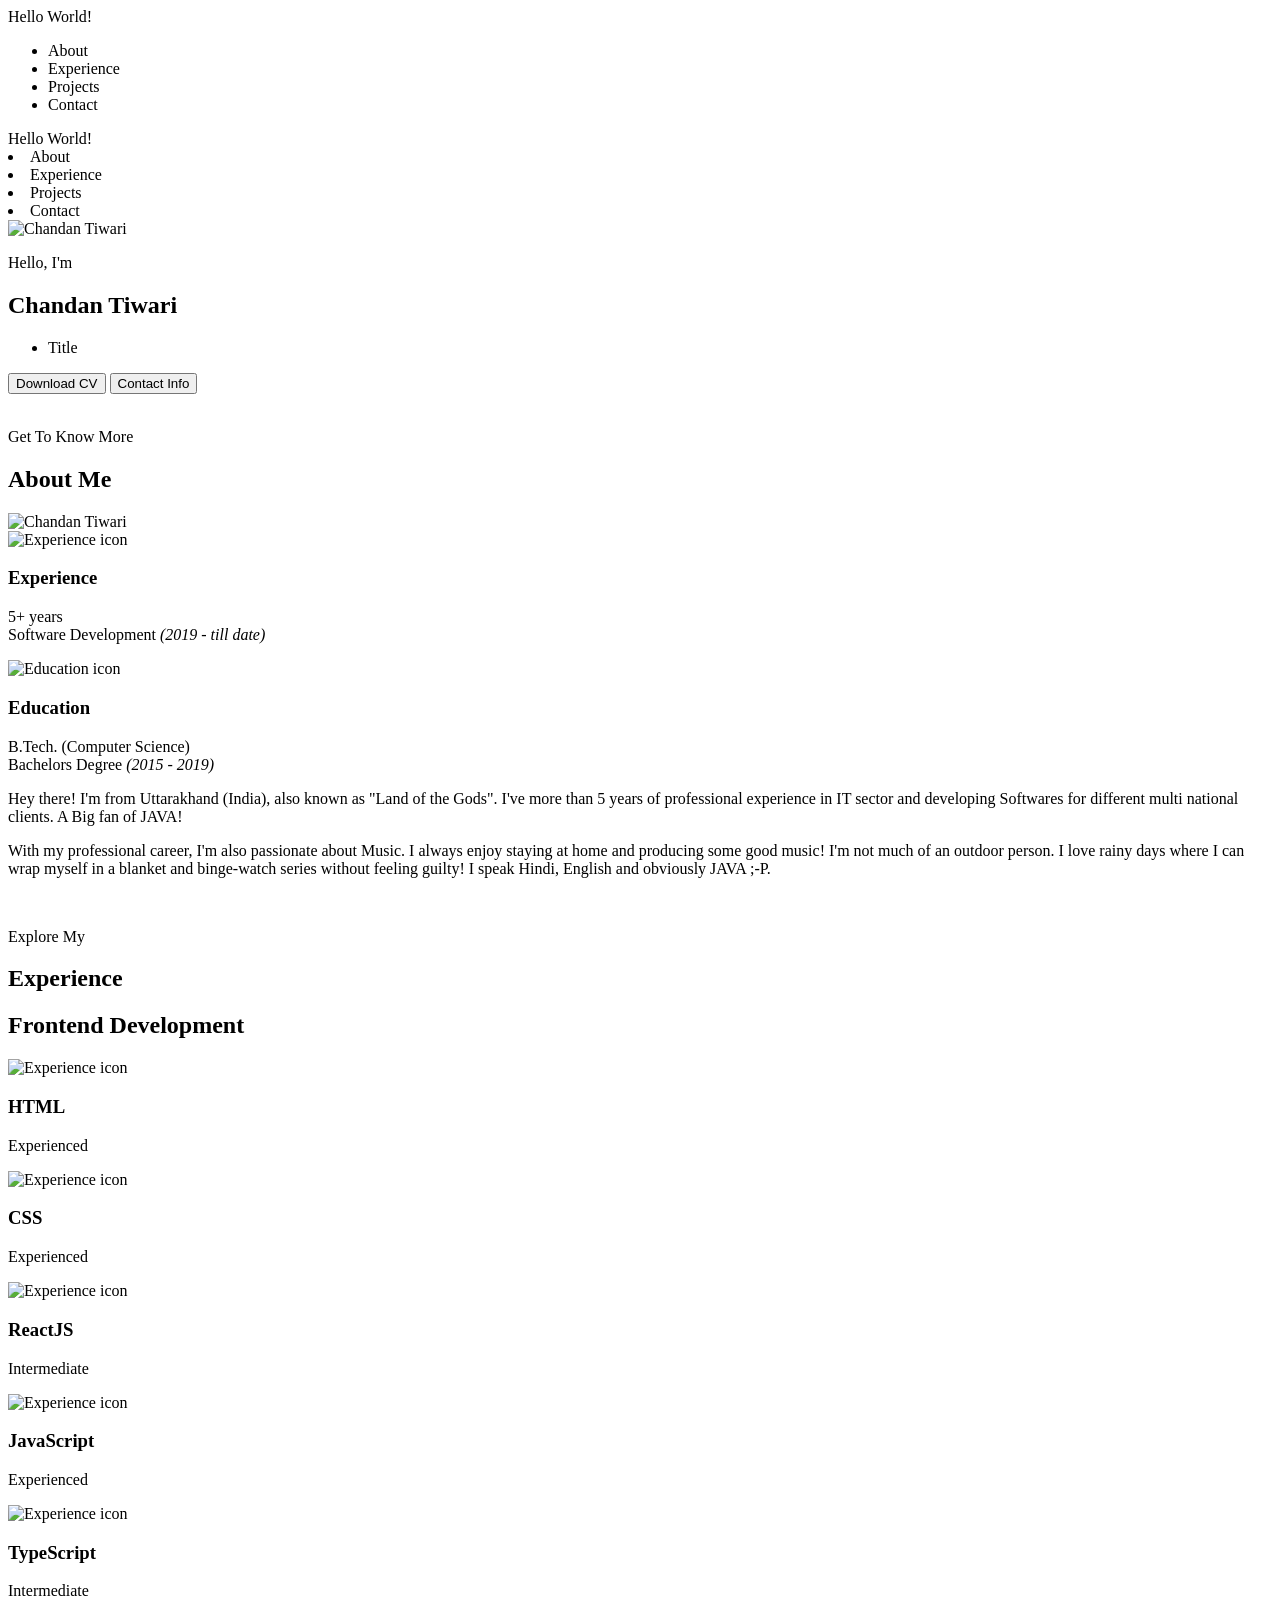
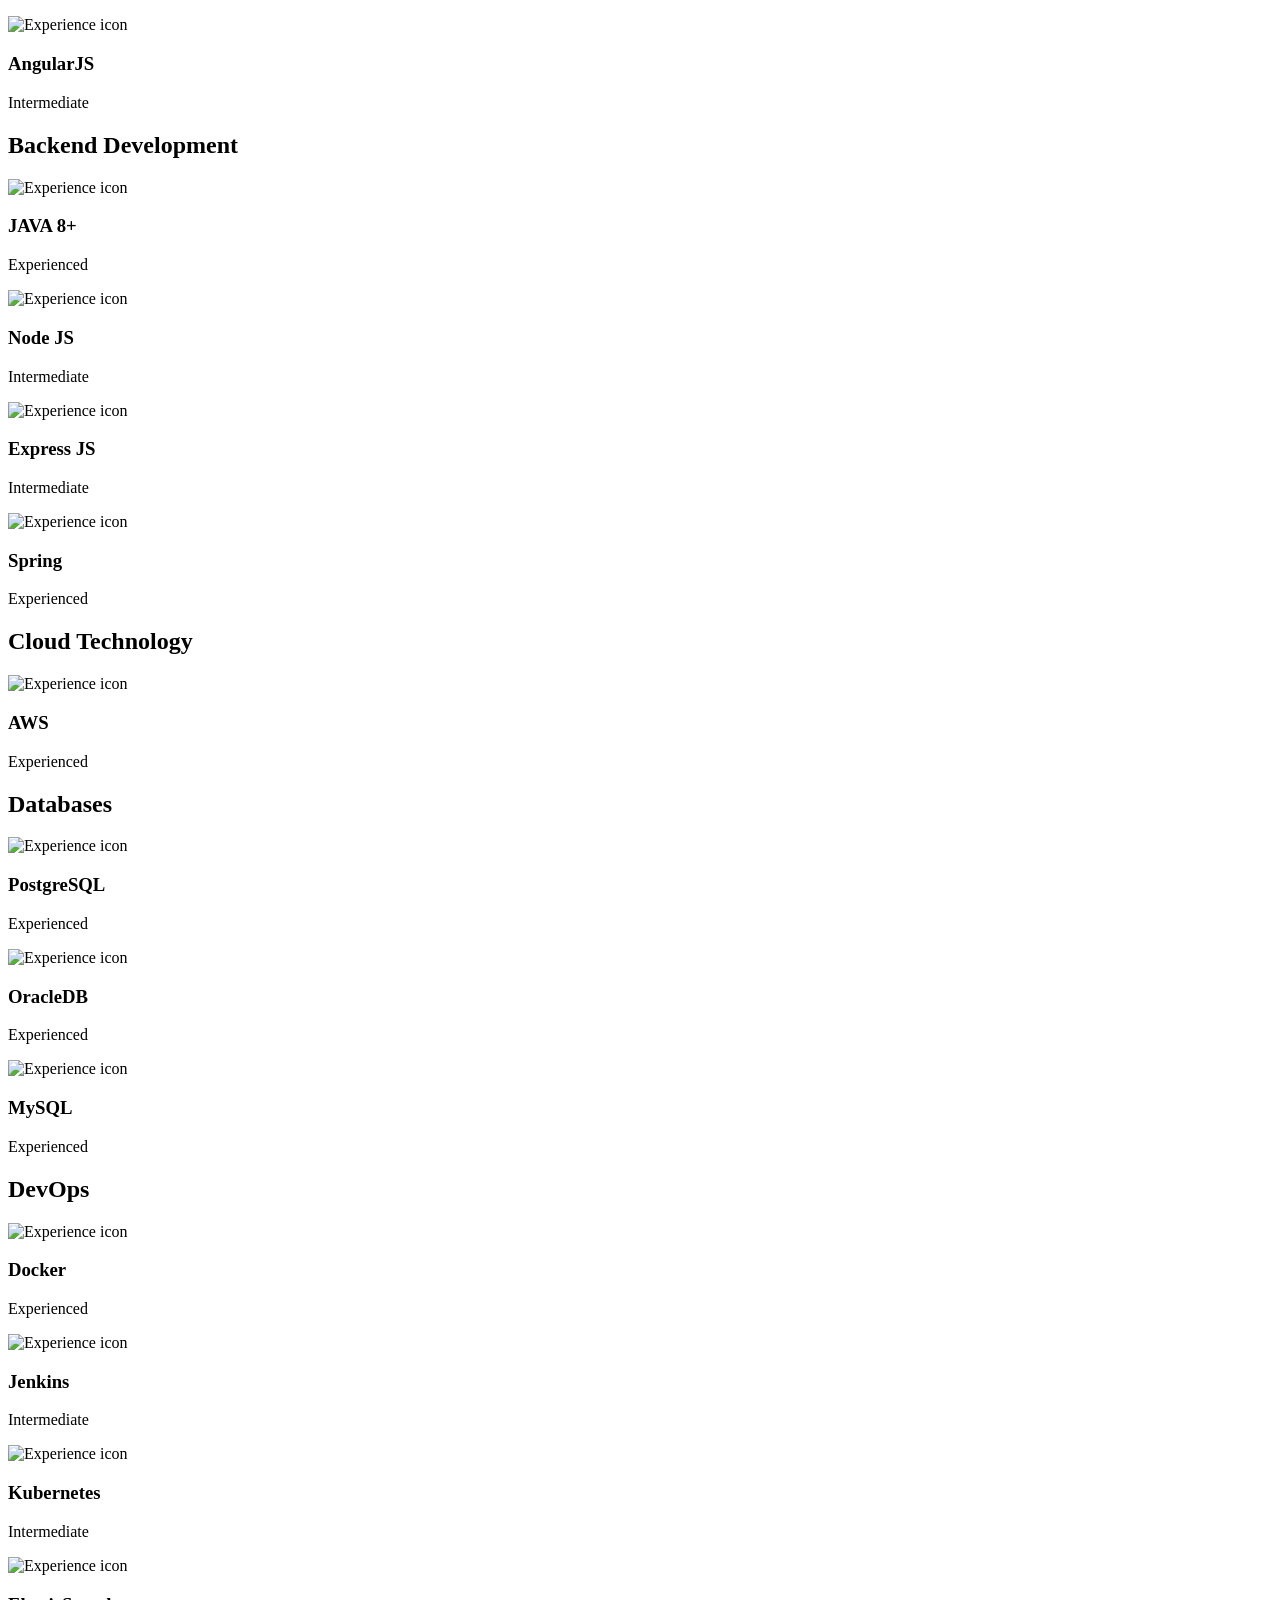
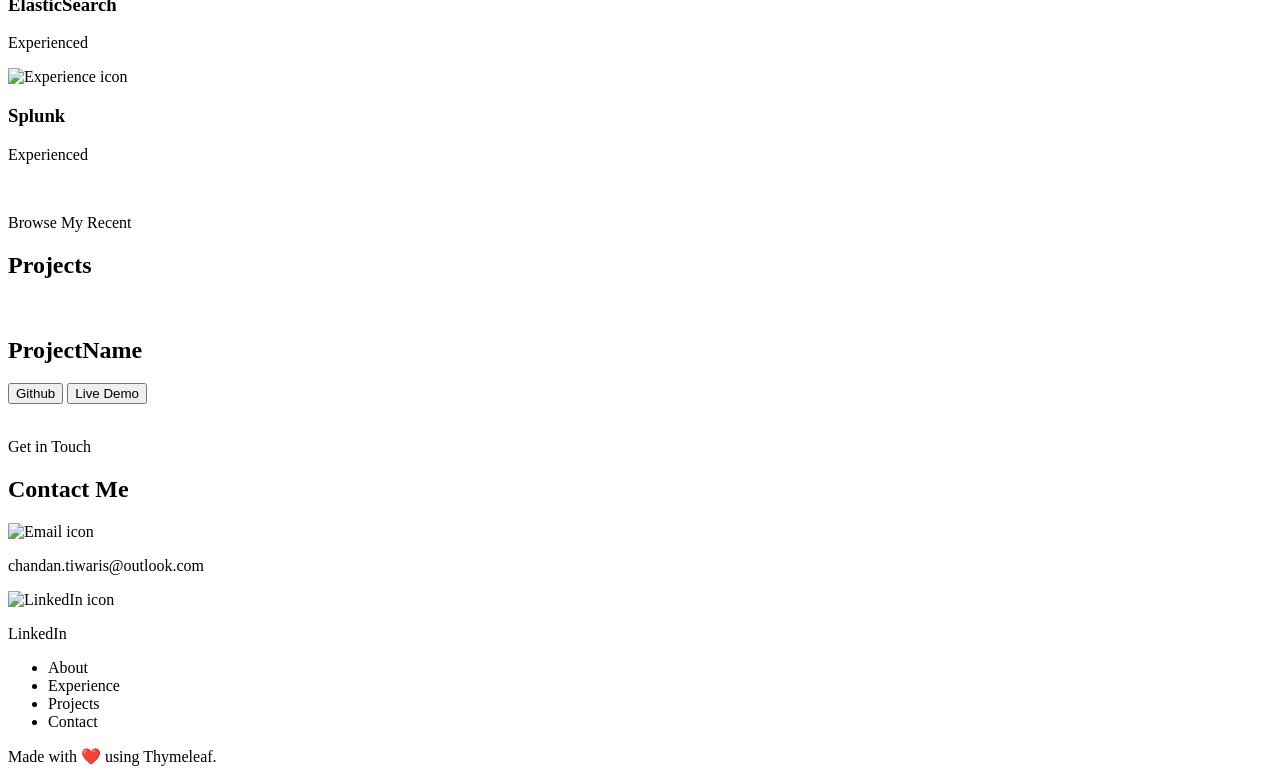
==== templates/index.html @ e0b5b45c "deploy: 2e30422b5a57020f3ec6e700dcf25f36d4d0fb89" ====
<!DOCTYPE html>
<html xmlns:th="http://www.thymeleaf.org">
<head>
    <meta charset="UTF-8" />
    <meta http-equiv="X-UA-Compatible" content="IE=edge" />
    <meta name="viewport" content="width=device-width, initial-scale=1.0" />
    <title>Chandan's Portfolio</title>
    <link rel="stylesheet" th:href="@{/styles/css/style.css}" />
    <link rel="stylesheet" th:href="@{/styles/css/mediaqueries.css}" />
</head>
<body>
<nav id="desktop-nav">
    <div class="logo">Hello World!</div>
    <div>
        <ul class="nav-links">
            <li><a th:href="@{#about}">About</a></li>
            <li><a th:href="@{#experience}">Experience</a></li>
            <li><a th:href="@{#projects}">Projects</a></li>
            <li><a th:href="@{#contact}">Contact</a></li>
        </ul>
    </div>
</nav>
<nav id="hamburger-nav">
    <div class="logo">Hello World!</div>
    <div class="hamburger-menu">
        <div class="hamburger-icon" th:onclick="toggleMenu()">
            <span></span>
            <span></span>
            <span></span>
        </div>
        <div class="menu-links">
            <li><a th:href="@{#about}" th:onclick="toggleMenu()">About</a></li>
            <li><a th:href="@{#experience}" th:onclick="toggleMenu()">Experience</a></li>
            <li><a th:href="@{#projects}" th:onclick="toggleMenu()">Projects</a></li>
            <li><a th:href="@{#contact}" th:onclick="toggleMenu()">Contact</a></li>
        </div>
    </div>
</nav>
<section id="profile">
    <div class="section__pic-container">
        <img th:src="@{${profilepic}}" alt="Chandan Tiwari" />
    </div>
    <div class="section__text">
        <p class="section__text__p1">Hello, I'm</p>
        <h1 class="title">Chandan Tiwari</h1>

        <div class="animated-text">
            <ul class="sec-texts">
                <li th:each="title : ${titles}"><span th:utext="${title}">Title</span></li>
            </ul>
        </div>


        <div class="btn-container">
            <a th:href="@{/download}">
                <button class="btn btn-color-2">
                    Download CV
                </button>
            </a>
            <button class="btn btn-color-1" th:onclick="@{location.href='./#contact'}">
                Contact Info
            </button>
        </div>
        <div id="socials-container">
            <a th:each="media : ${social}" th:href="@{${media.onClickAction}}" th:target="_blank">
                <img
                        th:src="@{${media.assetUrl}}"
                        th:alt="${media.altName}"
                        class="icon"
                />
            </a>
        </div>
    </div>
</section>

<section id="about">
    <p class="section__text__p1">Get To Know More</p>
    <h1 class="title">About Me</h1>
    <div class="section-container">
        <div class="section__pic-container">
            <img
                    th:src="@{${aboutpic}}"
                    alt="Chandan Tiwari"
                    class="about-pic"
            />
        </div>
        <div class="about-details-container">
            <div class="about-containers">
                <div class="details-container">
                    <img
                            th:src="@{${experience}}"
                            alt="Experience icon"
                            class="icon"
                    />
                    <h3>Experience</h3>
                    <p>5+ years <br />Software Development <em> (2019 - till date)</em></p>
                </div>
                <div class="details-container">
                    <img
                            th:src="@{/assets/education.png}"
                            alt="Education icon"
                            class="icon"
                    />
                    <h3>Education</h3>
                    <p>B.Tech. (Computer Science) <br />Bachelors Degree <em> (2015 - 2019)</em></p>
                </div>
            </div>
            <div class="text-container">
                <p>
                    Hey there! I'm from Uttarakhand (India), also known as "Land of the Gods".
                    I've more than 5 years of professional experience in IT sector and developing
                    Softwares for different multi national clients. A Big fan of JAVA!
                </p>
                <p>
                    With my professional career, I'm also passionate about Music.
                    I always enjoy staying at home and producing some good music!
                    I'm not much of an outdoor person.
                    I love rainy days where I can wrap myself in a blanket and binge-watch
                    series without feeling guilty! I speak Hindi, English and obviously JAVA ;-P.
                </p>
            </div>
        </div>
    </div>
    <img
            th:src="@{${arrow.assetUrl}}"
            th:alt="${arrow.altName}"
            class="icon arrow"
            th:onclick="@{location.href='./#experience'}"
    />
</section>

<section id="experience">
    <p class="section__text__p1">Explore My</p>
    <h1 class="title">Experience</h1>
    <div class="experience-details-container">
        <div class="about-containers">
            <div class="details-container">
                <h2 class="experience-sub-title">Frontend Development</h2>
                <div class="article-container">
                    <article>
                        <img
                                th:src="@{${checkmark}}"
                                alt="Experience icon"
                                class="icon"
                        />
                        <div>
                            <h3>HTML</h3>
                            <p>Experienced</p>
                        </div>
                    </article>
                    <article>
                        <img
                                th:src="@{${checkmark}}"
                                alt="Experience icon"
                                class="icon"
                        />
                        <div>
                            <h3>CSS</h3>
                            <p>Experienced</p>
                        </div>
                    </article>
                    <article>
                        <img
                                th:src="@{${checkmark}}"
                                alt="Experience icon"
                                class="icon"
                        />
                        <div>
                            <h3>ReactJS</h3>
                            <p>Intermediate</p>
                        </div>
                    </article>
                    <article>
                        <img
                                th:src="@{${checkmark}}"
                                alt="Experience icon"
                                class="icon"
                        />
                        <div>
                            <h3>JavaScript</h3>
                            <p>Experienced</p>
                        </div>
                    </article>
                    <article>
                        <img
                                th:src="@{${checkmark}}"
                                alt="Experience icon"
                                class="icon"
                        />
                        <div>
                            <h3>TypeScript</h3>
                            <p>Intermediate</p>
                        </div>
                    </article>
                    <article>
                        <img
                                th:src="@{${checkmark}}"
                                alt="Experience icon"
                                class="icon"
                        />
                        <div>
                            <h3>AngularJS</h3>
                            <p>Intermediate</p>
                        </div>
                    </article>
                </div>
            </div>
            <div class="details-container">
                <h2 class="experience-sub-title">Backend Development</h2>
                <div class="article-container">
                    <article>
                        <img
                                th:src="@{${checkmark}}"
                                alt="Experience icon"
                                class="icon"
                        />
                        <div>
                            <h3>JAVA 8+</h3>
                            <p>Experienced</p>
                        </div>
                    </article>
                    <article>
                        <img
                                th:src="@{${checkmark}}"
                                alt="Experience icon"
                                class="icon"
                        />
                        <div>
                            <h3>Node JS</h3>
                            <p>Intermediate</p>
                        </div>
                    </article>
                    <article>
                        <img
                                th:src="@{${checkmark}}"
                                alt="Experience icon"
                                class="icon"
                        />
                        <div>
                            <h3>Express JS</h3>
                            <p>Intermediate</p>
                        </div>
                    </article>
                    <article>
                        <img
                                th:src="@{${checkmark}}"
                                alt="Experience icon"
                                class="icon"
                        />
                        <div>
                            <h3>Spring</h3>
                            <p>Experienced</p>
                        </div>
                    </article>
                </div>
            </div>
        </div>

        <div class="about-containers">
            <div class="details-container">
                <h2 class="experience-sub-title">Cloud Technology</h2>
                <div class="article-container">
                    <article>
                        <img
                                th:src="@{${checkmark}}"
                                alt="Experience icon"
                                class="icon"
                        />
                        <div>
                            <h3>AWS</h3>
                            <p>Experienced</p>
                        </div>
                    </article>
                </div>
            </div>
        </div>

        <div class="about-containers">
            <div class="details-container">
                <h2 class="experience-sub-title">Databases</h2>
                <div class="article-container">
                    <article>
                        <img
                                th:src="@{${checkmark}}"
                                alt="Experience icon"
                                class="icon"
                        />
                        <div>
                            <h3>PostgreSQL</h3>
                            <p>Experienced</p>
                        </div>
                    </article>
                    <article>
                        <img
                                th:src="@{${checkmark}}"
                                alt="Experience icon"
                                class="icon"
                        />
                        <div>
                            <h3>OracleDB</h3>
                            <p>Experienced</p>
                        </div>
                    </article>
                    <article>
                        <img
                                th:src="@{${checkmark}}"
                                alt="Experience icon"
                                class="icon"
                        />
                        <div>
                            <h3>MySQL</h3>
                            <p>Experienced</p>
                        </div>
                    </article>
                </div>
            </div>
            <div class="details-container">
                <h2 class="experience-sub-title">DevOps</h2>
                <div class="article-container">
                    <article>
                        <img
                                th:src="@{${checkmark}}"
                                alt="Experience icon"
                                class="icon"
                        />
                        <div>
                            <h3>Docker</h3>
                            <p>Experienced</p>
                        </div>
                    </article>
                    <article>
                        <img
                                th:src="@{${checkmark}}"
                                alt="Experience icon"
                                class="icon"
                        />
                        <div>
                            <h3>Jenkins</h3>
                            <p>Intermediate</p>
                        </div>
                    </article>
                    <article>
                        <img
                                th:src="@{${checkmark}}"
                                alt="Experience icon"
                                class="icon"
                        />
                        <div>
                            <h3>Kubernetes</h3>
                            <p>Intermediate</p>
                        </div>
                    </article>
                    <article>
                        <img
                                th:src="@{${checkmark}}"
                                alt="Experience icon"
                                class="icon"
                        />
                        <div>
                            <h3>ElasticSearch</h3>
                            <p>Experienced</p>
                        </div>
                    </article>
                    <article>
                        <img
                                th:src="@{${checkmark}}"
                                alt="Experience icon"
                                class="icon"
                        />
                        <div>
                            <h3>Splunk</h3>
                            <p>Experienced</p>
                        </div>
                    </article>
                </div>
            </div>
        </div>
    </div>
    <img
            th:src="@{${arrow.assetUrl}}"
            th:alt="${arrow.altName}"
            class="icon arrow"
            th:onclick="@{location.href='./#projects'}"
    />
</section>

<section id="projects">
    <p class="section__text__p1">Browse My Recent</p>
    <h1 class="title">Projects</h1>
    <div class="experience-details-container">
        <div class="about-containers">
            <div class="details-container color-container" th:each="project : ${projects}">
                <div class="article-container">
                    <img
                            th:src="@{${project.assetUrl}}"
                            th:alt="${project.altName}"
                            class="project-img"
                    />
                </div>
                <h2 class="experience-sub-title project-title" th:text="${project.projectName}">ProjectName</h2>
                <div class="btn-container">
                    <a th:href="${project.onGithubClickAction}" th:target="_blank">
                        <button class="btn btn-color-2 project-btn">
                            Github
                        </button>
                    </a>
                    <a th:href="${project.onLiveDemoClickAction}" th:target="_blank">
                        <button class="btn btn-color-2 project-btn">
                            Live Demo
                        </button>
                    </a>
                </div>
            </div>
        </div>
    </div>
    <img
            th:src="@{${arrow.assetUrl}}"
            th:alt="${arrow.altName}"
            class="icon arrow"
            th:onclick="@{location.href='./#contact'}"
    />
</section>

<section id="contact">
    <p class="section__text__p1">Get in Touch</p>
    <h1 class="title">Contact Me</h1>
    <div class="contact-info-upper-container">
        <div class="contact-info-container">
            <img
                    th:src="@{/assets/email.png}"
                    alt="Email icon"
                    class="icon contact-icon email-icon"
            />
            <p><a th:href="@{mailto:chandan.tiwaris@outlook.com}" th:target="_blank">chandan.tiwaris@outlook.com</a></p>
        </div>
        <div class="contact-info-container">
            <img
                    th:src="@{/assets/linkedin.png}"
                    alt="LinkedIn icon"
                    class="icon contact-icon"
            />
            <p><a th:href="@{https://www.linkedin.com/in/chandan-tiwari-uk/}" th:target="_blank">LinkedIn</a></p>
        </div>
    </div>
</section>
<footer>
    <nav>
        <div class="nav-links-container">
            <ul class="nav-links">
                <li><a th:href="@{#about}">About</a></li>
                <li><a th:href="@{#experience}">Experience</a></li>
                <li><a th:href="@{#projects}">Projects</a></li>
                <li><a th:href="@{#contact}">Contact</a></li>
            </ul>
        </div>
    </nav>
    <p>Made with ❤️ using Thymeleaf.</p>
</footer>
<script type="text/javascript" th:src="@{/js/script.js}"></script>
</body>
</html>
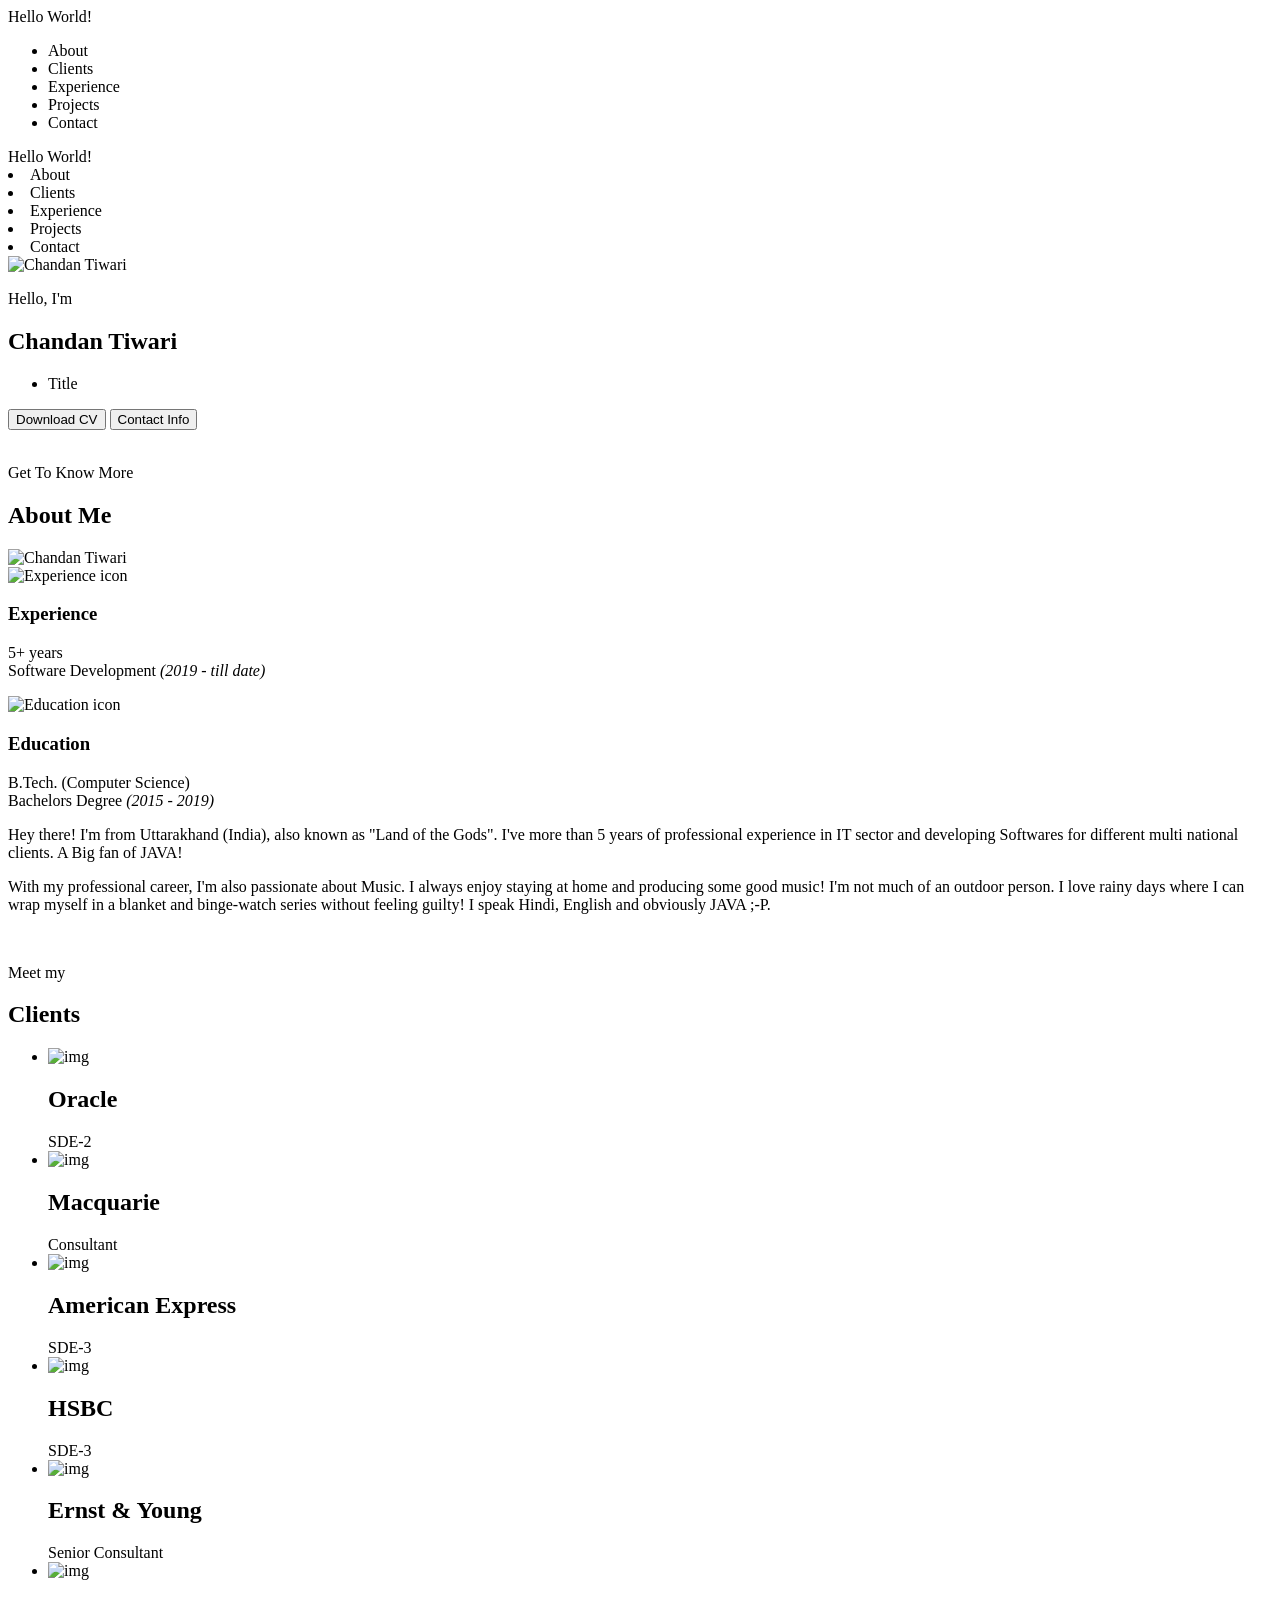
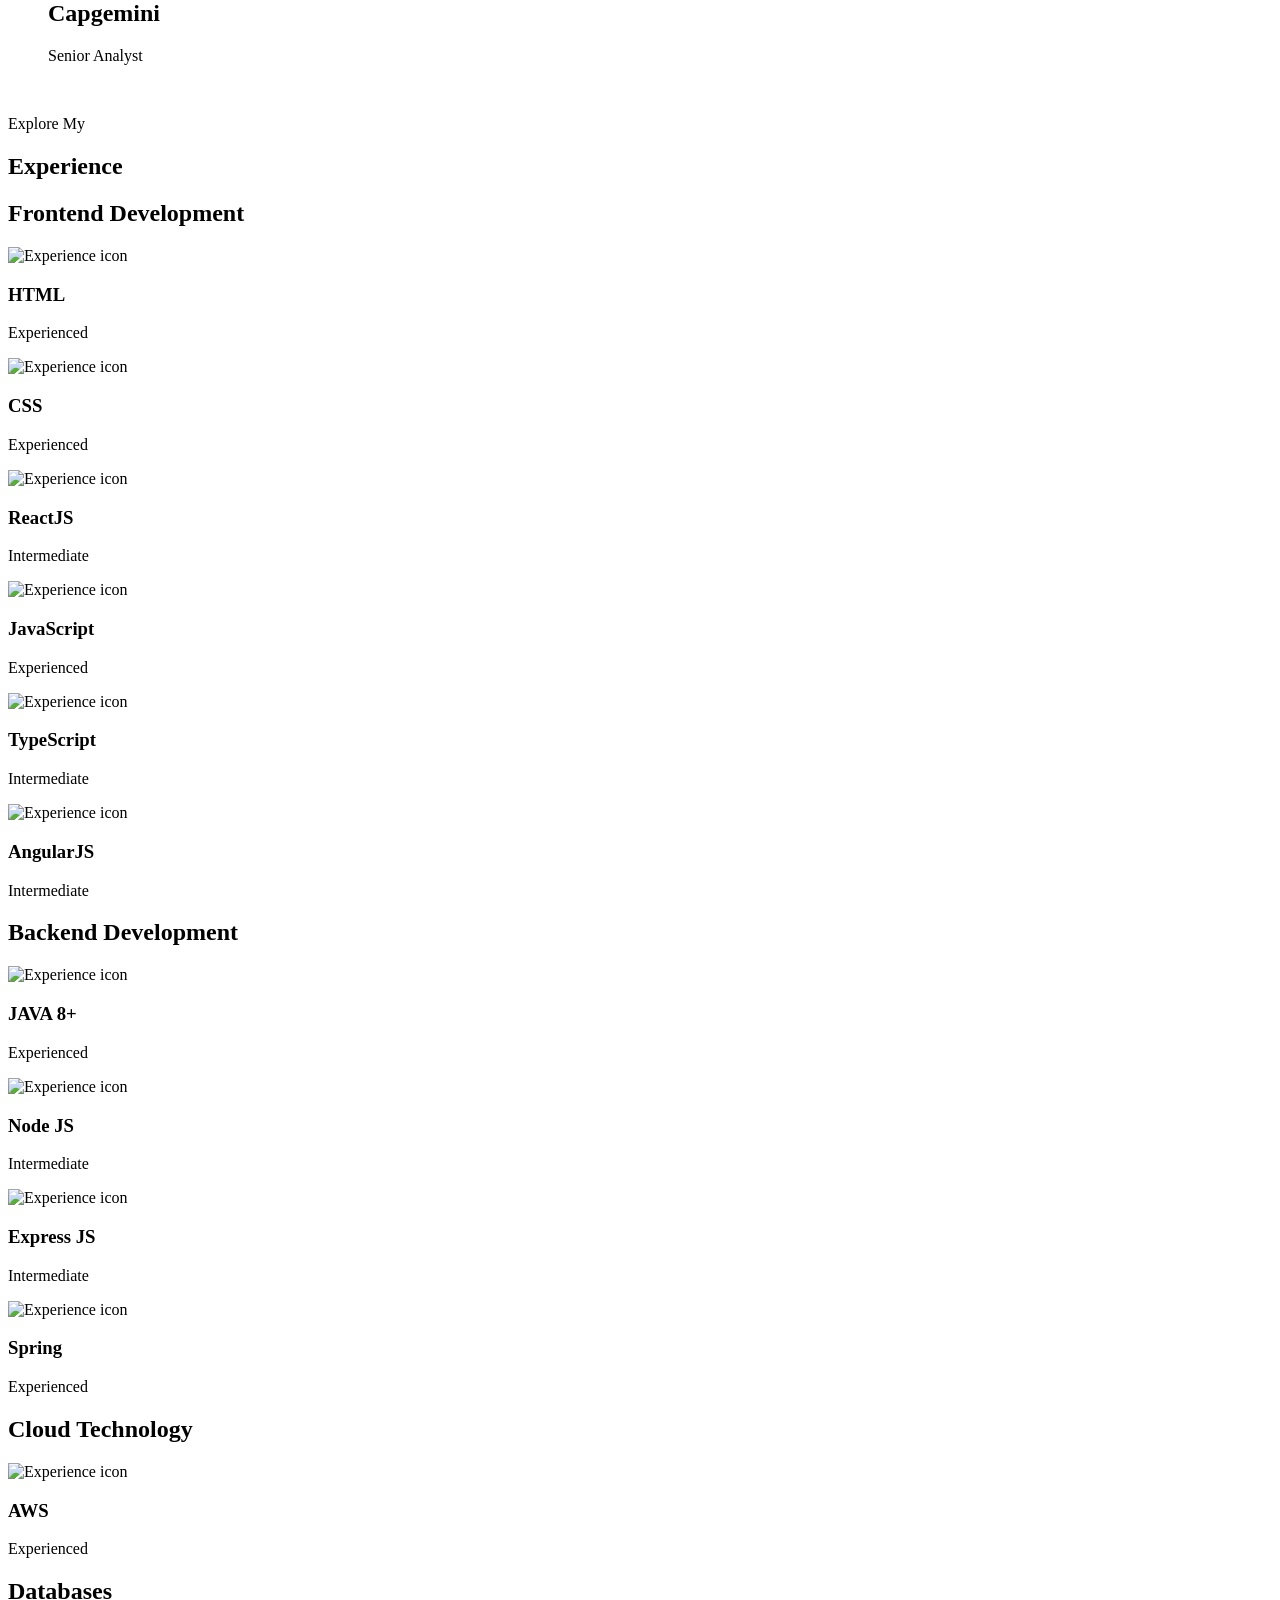
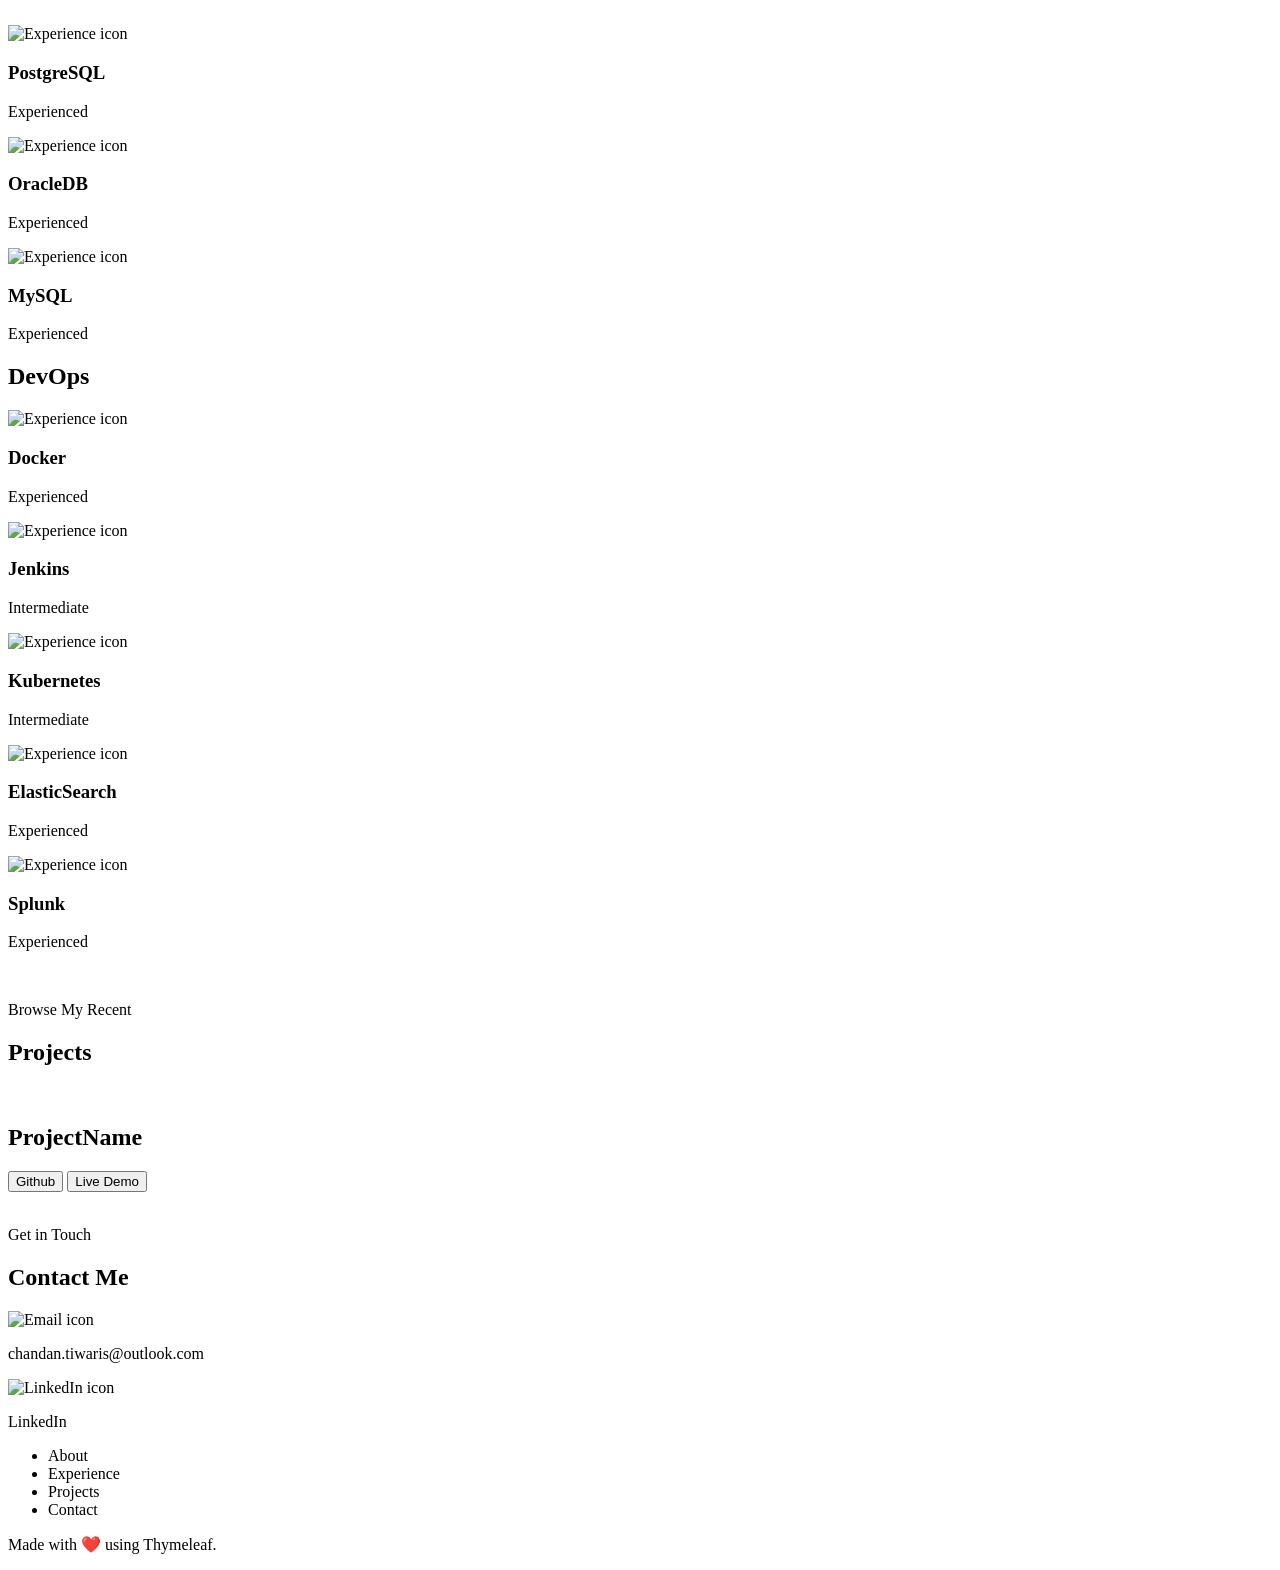
==== commit baf31065: "deploy: 29bfda27786b6b8baa926f9d68f1bd52b5399cd3" ====
--- a/templates/index.html
+++ b/templates/index.html
@@ -7,6 +7,10 @@
     <title>Chandan's Portfolio</title>
     <link rel="stylesheet" th:href="@{/styles/css/style.css}" />
     <link rel="stylesheet" th:href="@{/styles/css/mediaqueries.css}" />
+    <script src="./js/card.js" defer></script>
+    <!-- Fontawesome Link for Icons -->
+    <link rel="stylesheet" th:href="@{https://cdnjs.cloudflare.com/ajax/libs/font-awesome/6.3.0/css/all.min.css}">
+
 </head>
 <body>
 <nav id="desktop-nav">
@@ -14,6 +18,7 @@
     <div>
         <ul class="nav-links">
             <li><a th:href="@{#about}">About</a></li>
+            <li><a th:href="@{#clients}">Clients</a></li>
             <li><a th:href="@{#experience}">Experience</a></li>
             <li><a th:href="@{#projects}">Projects</a></li>
             <li><a th:href="@{#contact}">Contact</a></li>
@@ -30,6 +35,7 @@
         </div>
         <div class="menu-links">
             <li><a th:href="@{#about}" th:onclick="toggleMenu()">About</a></li>
+            <li><a th:href="@{#clients}" th:onclick="toggleMenu()">Clients</a></li>
             <li><a th:href="@{#experience}" th:onclick="toggleMenu()">Experience</a></li>
             <li><a th:href="@{#projects}" th:onclick="toggleMenu()">Projects</a></li>
             <li><a th:href="@{#contact}" th:onclick="toggleMenu()">Contact</a></li>
@@ -129,6 +135,55 @@
     />
 </section>
 
+<section id="clients">
+    <p class="section__text__p1">Meet my</p>
+    <h1 class="title">Clients</h1>
+
+    <div class="client-wrapper">
+        <i id="left" class="fa-solid fa-angle-left"></i>
+        <ul class="carousel">
+            <li class="card">
+                <div class="img"><img src="./assets/img-6.jpg" alt="img" draggable="false"></div>
+                <h2>Oracle</h2>
+                <span>SDE-2</span>
+            </li>
+            <li class="card">
+                <div class="img"><img src="./assets/img-1.jpg" alt="img" draggable="false"></div>
+                <h2>Macquarie</h2>
+                <span>Consultant</span>
+            </li>
+            <li class="card">
+                <div class="img"><img src="./assets/img-2.jpg" alt="img" draggable="false"></div>
+                <h2>American Express</h2>
+                <span>SDE-3</span>
+            </li>
+            <li class="card">
+                <div class="img"><img src="./assets/img-3.jpg" alt="img" draggable="false"></div>
+                <h2>HSBC</h2>
+                <span>SDE-3</span>
+            </li>
+            <li class="card">
+                <div class="img"><img src="./assets/img-4.jpg" alt="img" draggable="false"></div>
+                <h2>Ernst & Young</h2>
+                <span>Senior Consultant</span>
+            </li>
+            <li class="card">
+                <div class="img"><img src="./assets/img-5.jpg" alt="img" draggable="false"></div>
+                <h2>Capgemini</h2>
+                <span>Senior Analyst</span>
+            </li>
+        </ul>
+        <i id="right" class="fa-solid fa-angle-right"></i>
+    </div>
+
+    <img
+            th:src="@{${arrow.assetUrl}}"
+            th:alt="${arrow.altName}"
+            class="icon arrow"
+            th:onclick="@{location.href='./#contact'}"
+    />
+</section>
+
 <section id="experience">
     <p class="section__text__p1">Explore My</p>
     <h1 class="title">Experience</h1>
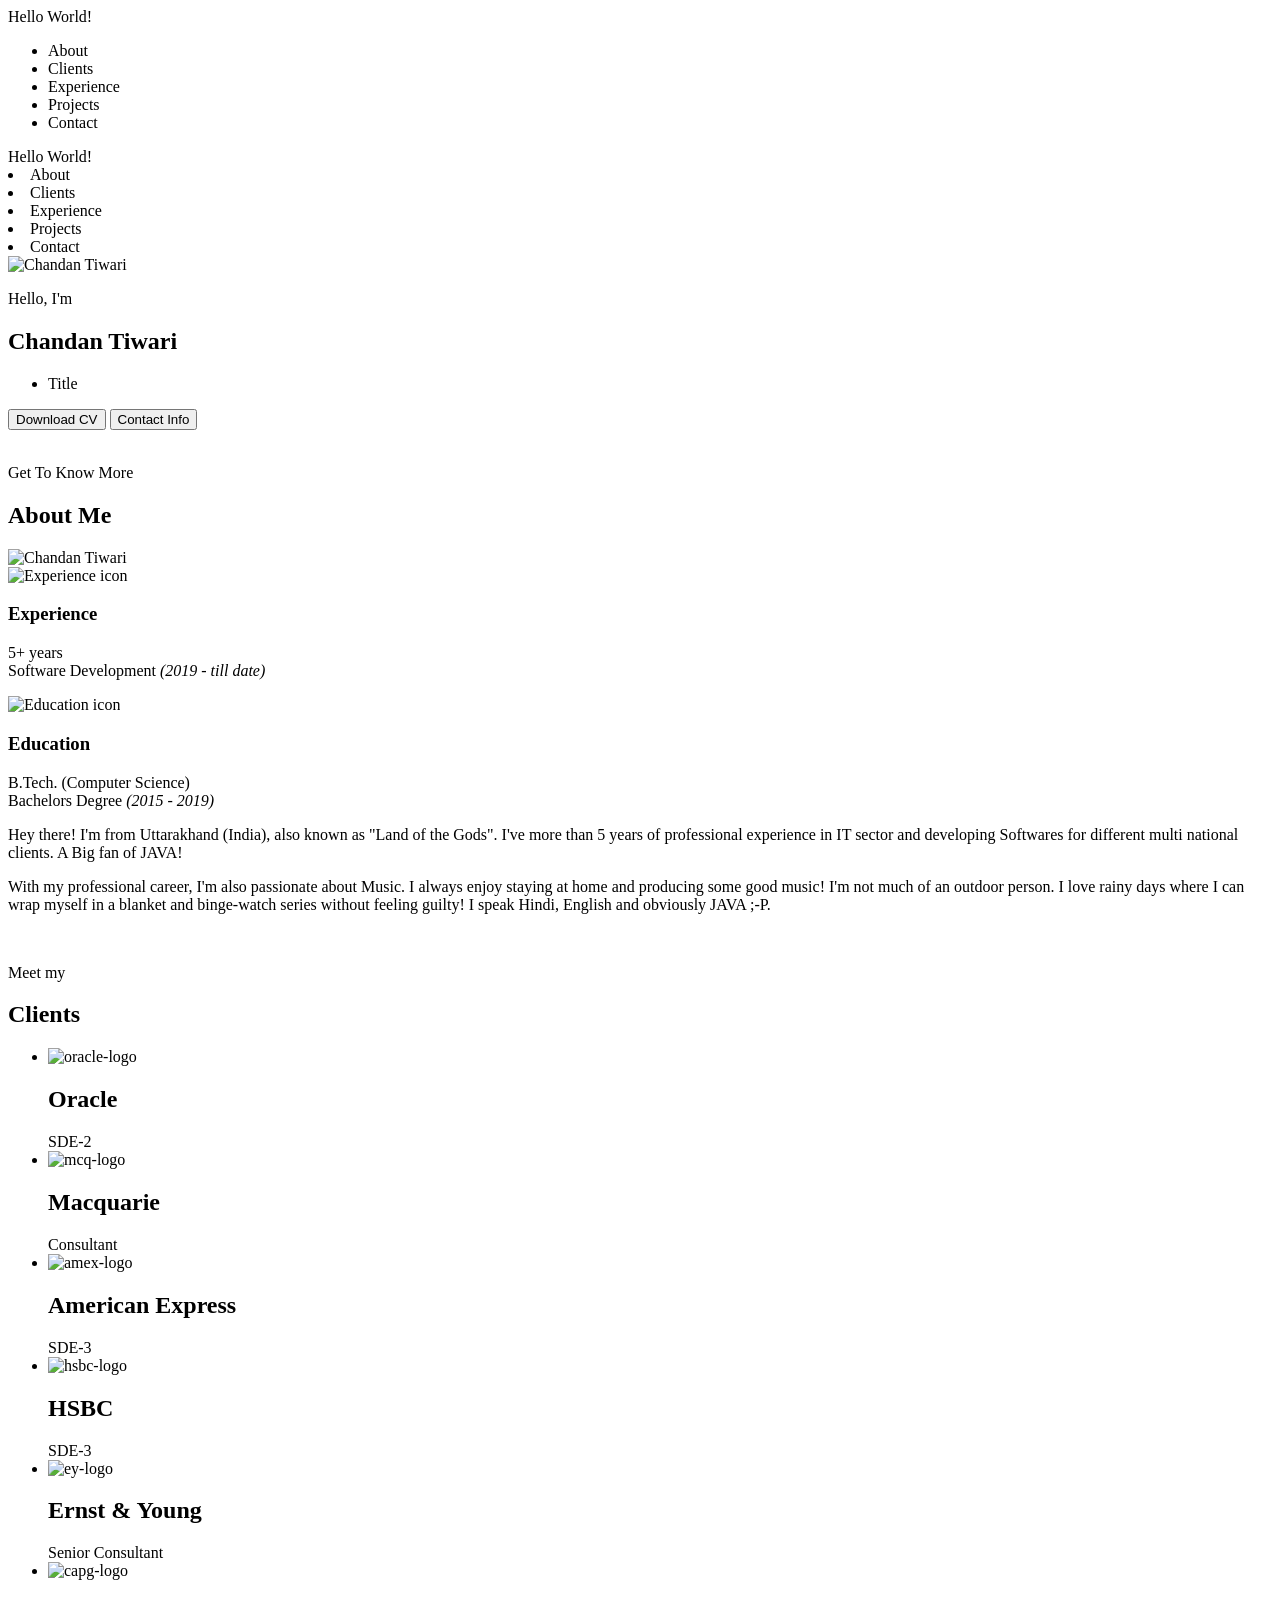
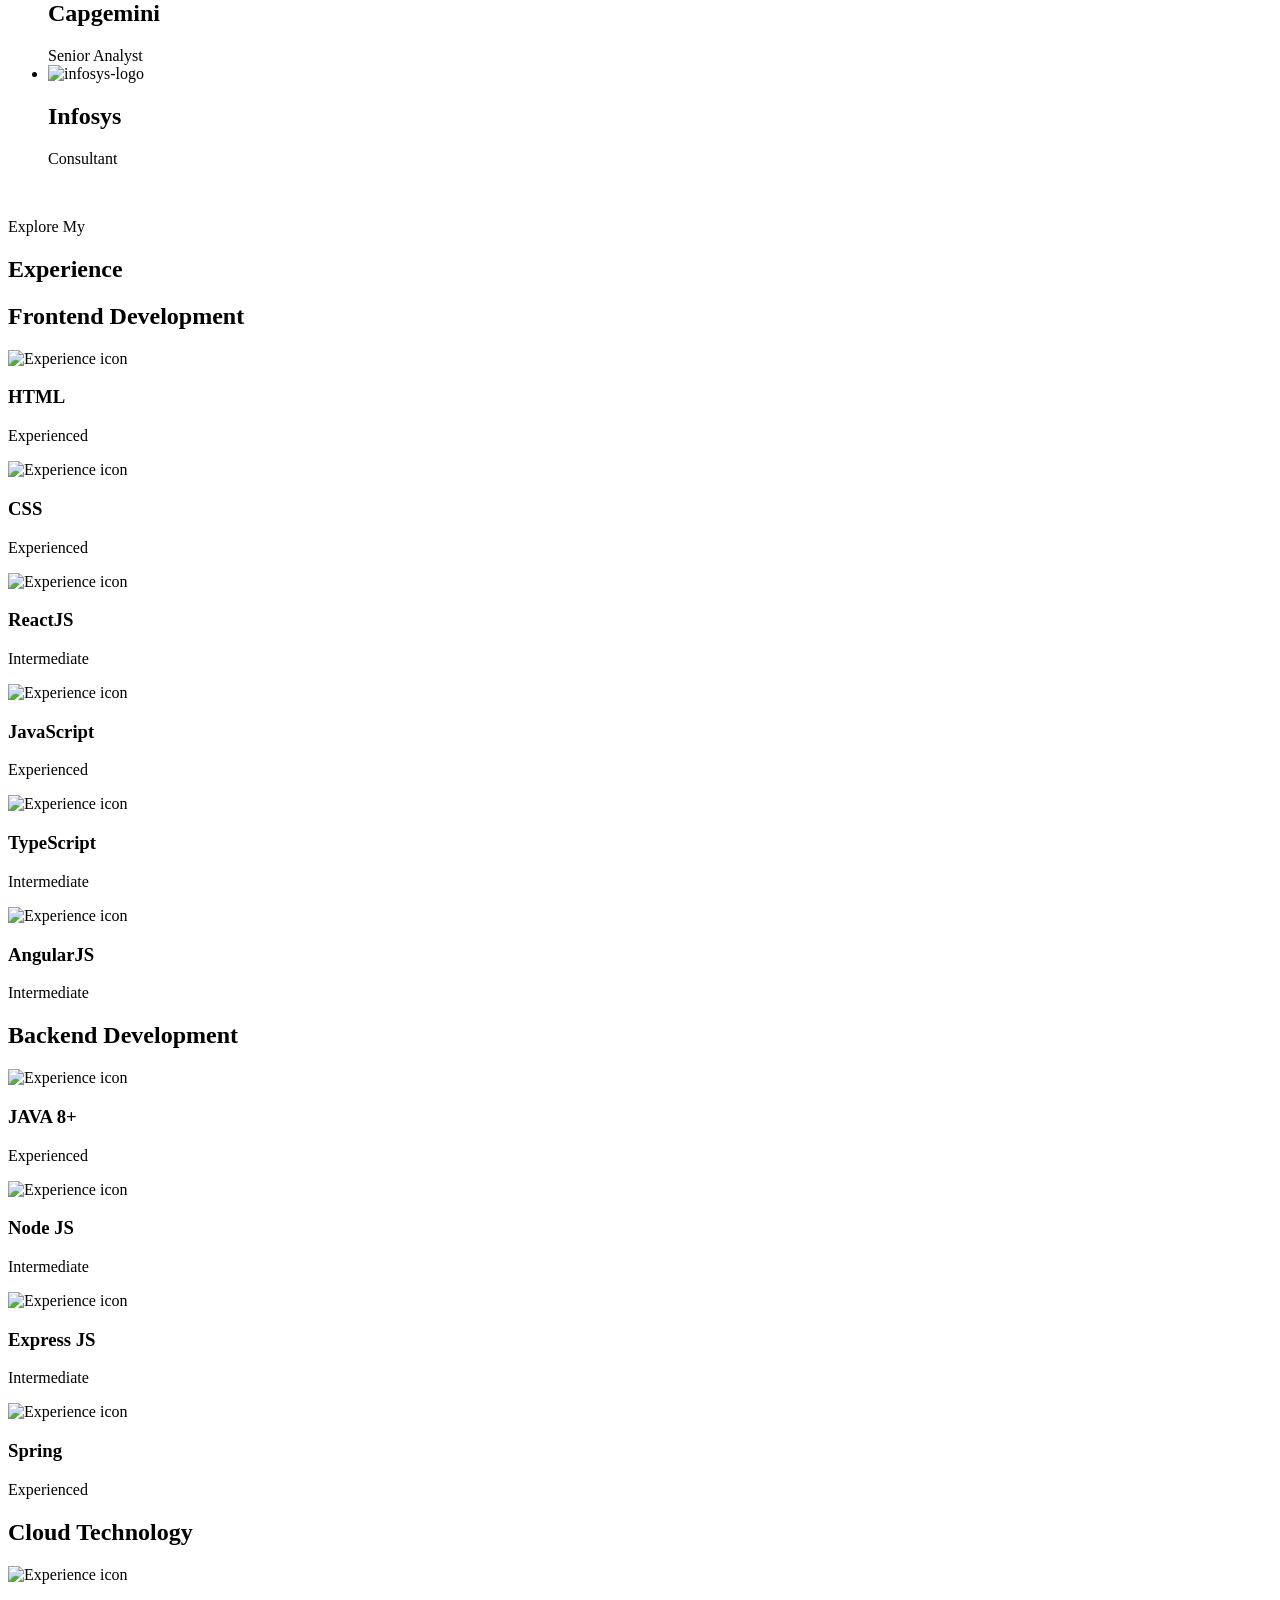
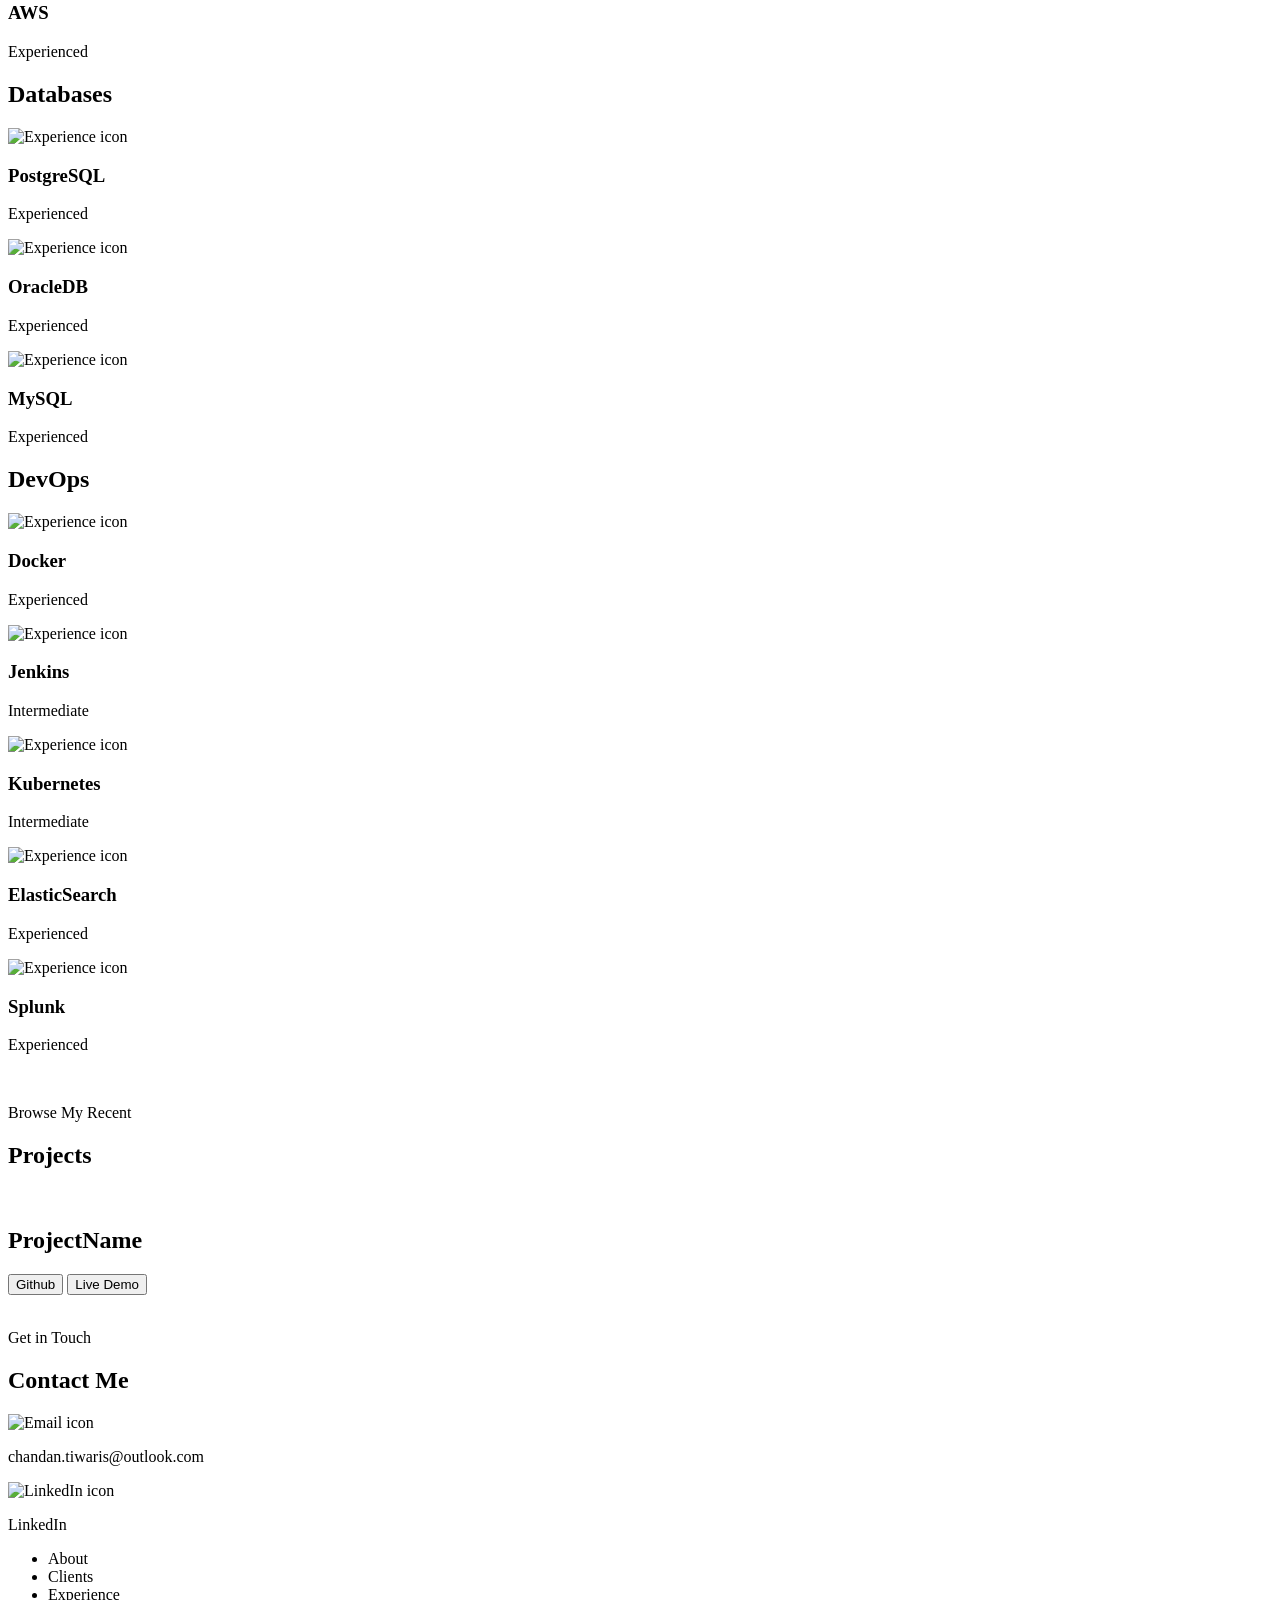
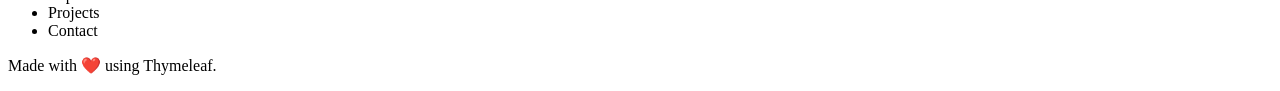
==== commit 860c7e9e: "deploy: b070dc91accd1b50dd23c07c485fe2df507b52a6" ====
--- a/templates/index.html
+++ b/templates/index.html
@@ -143,34 +143,39 @@
         <i id="left" class="fa-solid fa-angle-left"></i>
         <ul class="carousel">
             <li class="card">
-                <div class="img"><img src="./assets/img-6.jpg" alt="img" draggable="false"></div>
+                <div class="img"><img src="./assets/oracle-logo.png" alt="oracle-logo" draggable="false"></div>
                 <h2>Oracle</h2>
                 <span>SDE-2</span>
             </li>
             <li class="card">
-                <div class="img"><img src="./assets/img-1.jpg" alt="img" draggable="false"></div>
+                <div class="img"><img src="./assets/mcq-logo.jpg" alt="mcq-logo" draggable="false"></div>
                 <h2>Macquarie</h2>
                 <span>Consultant</span>
             </li>
             <li class="card">
-                <div class="img"><img src="./assets/img-2.jpg" alt="img" draggable="false"></div>
+                <div class="img"><img src="./assets/amex-logo.jpg" alt="amex-logo" draggable="false"></div>
                 <h2>American Express</h2>
                 <span>SDE-3</span>
             </li>
             <li class="card">
-                <div class="img"><img src="./assets/img-3.jpg" alt="img" draggable="false"></div>
+                <div class="img"><img src="./assets/hsbc-logo.png" alt="hsbc-logo" draggable="false"></div>
                 <h2>HSBC</h2>
                 <span>SDE-3</span>
             </li>
             <li class="card">
-                <div class="img"><img src="./assets/img-4.jpg" alt="img" draggable="false"></div>
+                <div class="img"><img src="./assets/ey-logo.png" alt="ey-logo" draggable="false"></div>
                 <h2>Ernst & Young</h2>
                 <span>Senior Consultant</span>
             </li>
             <li class="card">
-                <div class="img"><img src="./assets/img-5.jpg" alt="img" draggable="false"></div>
+                <div class="img"><img src="./assets/capg-logo.jpg" alt="capg-logo" draggable="false"></div>
                 <h2>Capgemini</h2>
                 <span>Senior Analyst</span>
+            </li>
+            <li class="card">
+                <div class="img"><img src="./assets/infosys-logo.jpg" alt="infosys-logo" draggable="false"></div>
+                <h2>Infosys</h2>
+                <span>Consultant</span>
             </li>
         </ul>
         <i id="right" class="fa-solid fa-angle-right"></i>
@@ -503,6 +508,7 @@
         <div class="nav-links-container">
             <ul class="nav-links">
                 <li><a th:href="@{#about}">About</a></li>
+                <li><a th:href="@{#clients}">Clients</a></li>
                 <li><a th:href="@{#experience}">Experience</a></li>
                 <li><a th:href="@{#projects}">Projects</a></li>
                 <li><a th:href="@{#contact}">Contact</a></li>
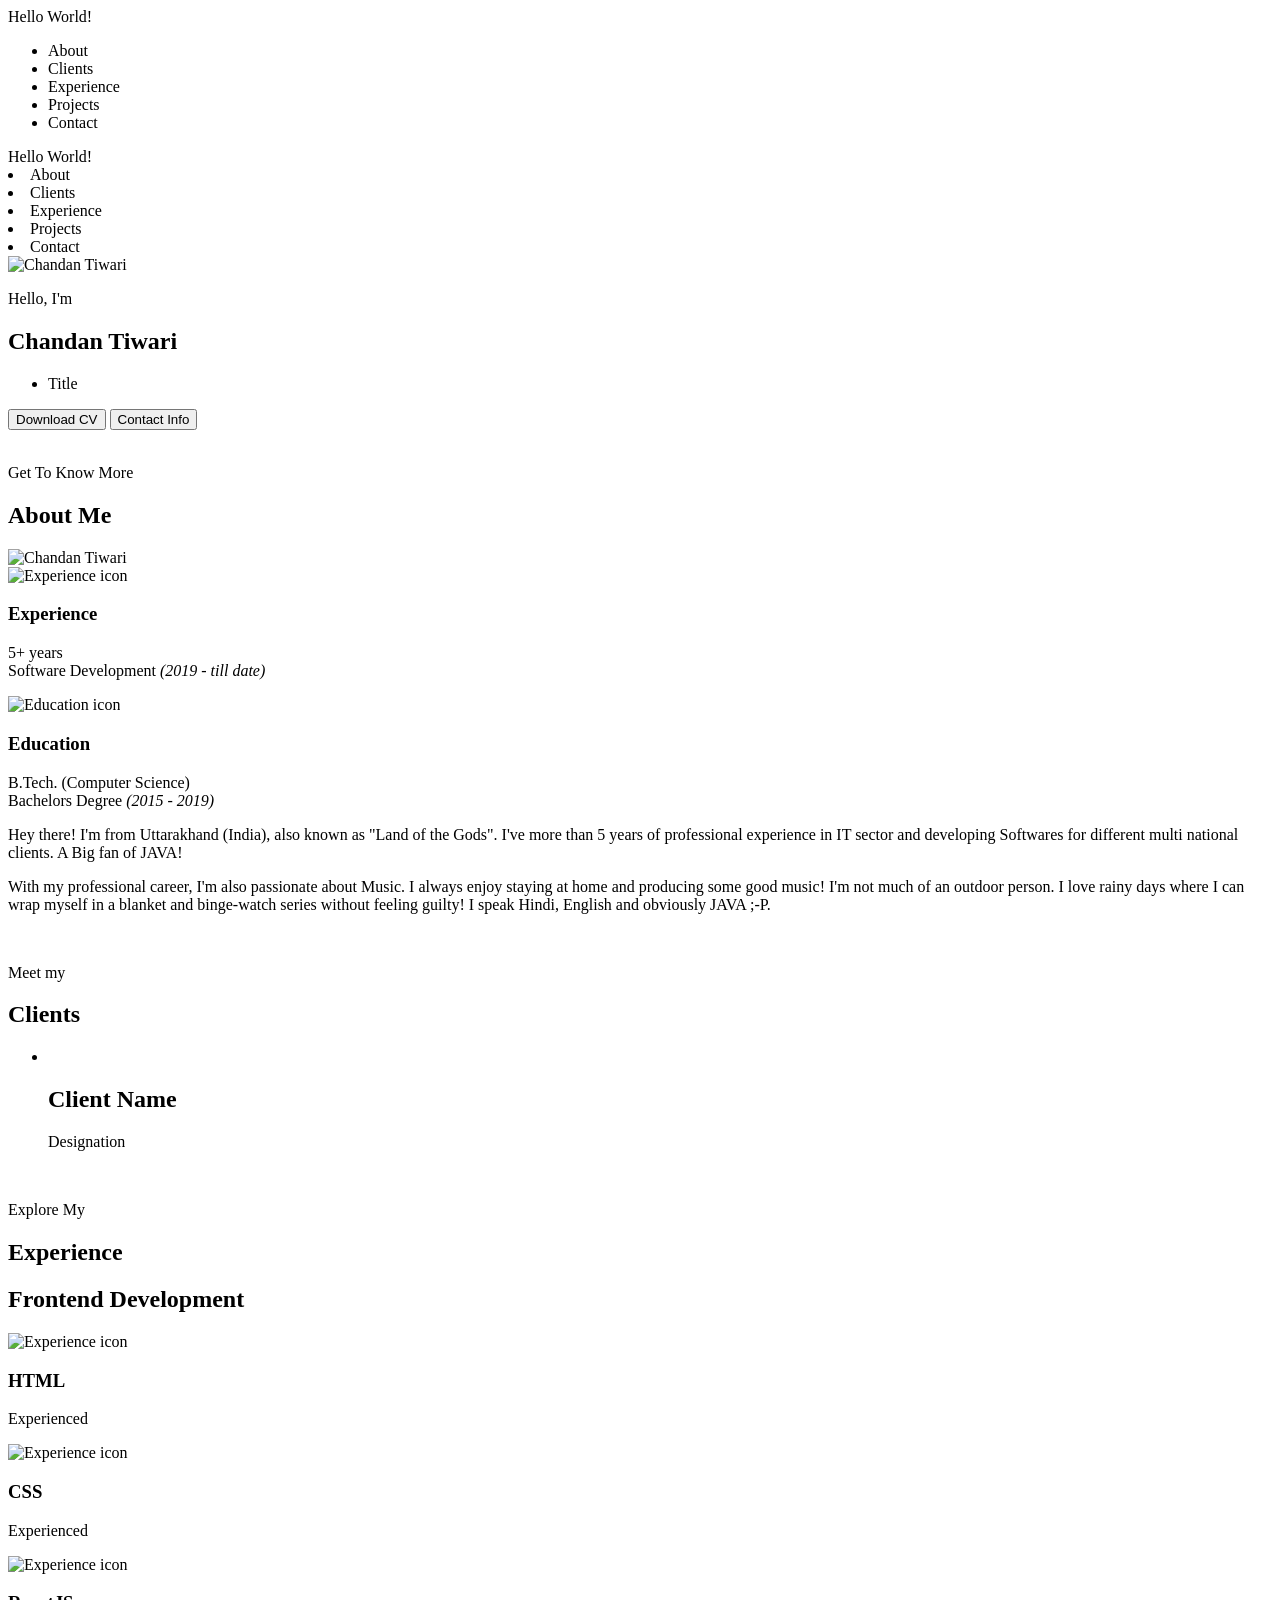
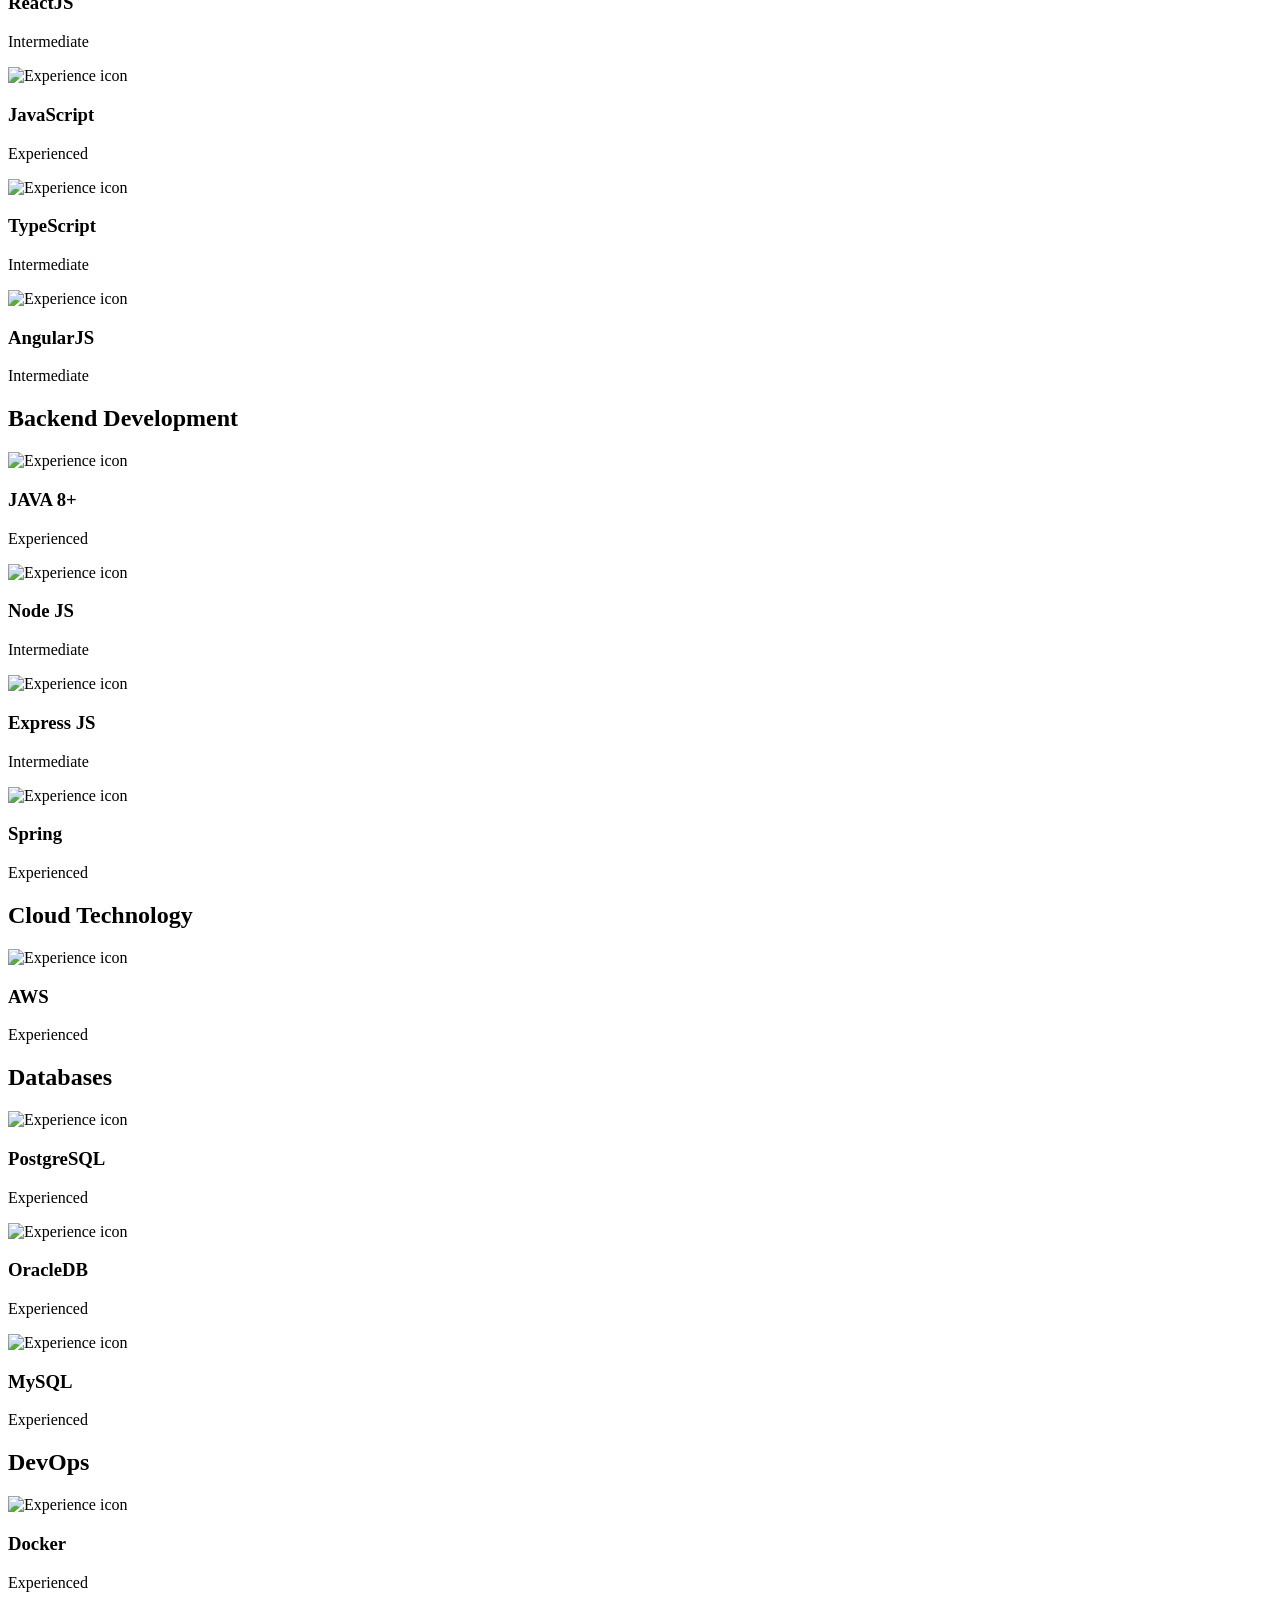
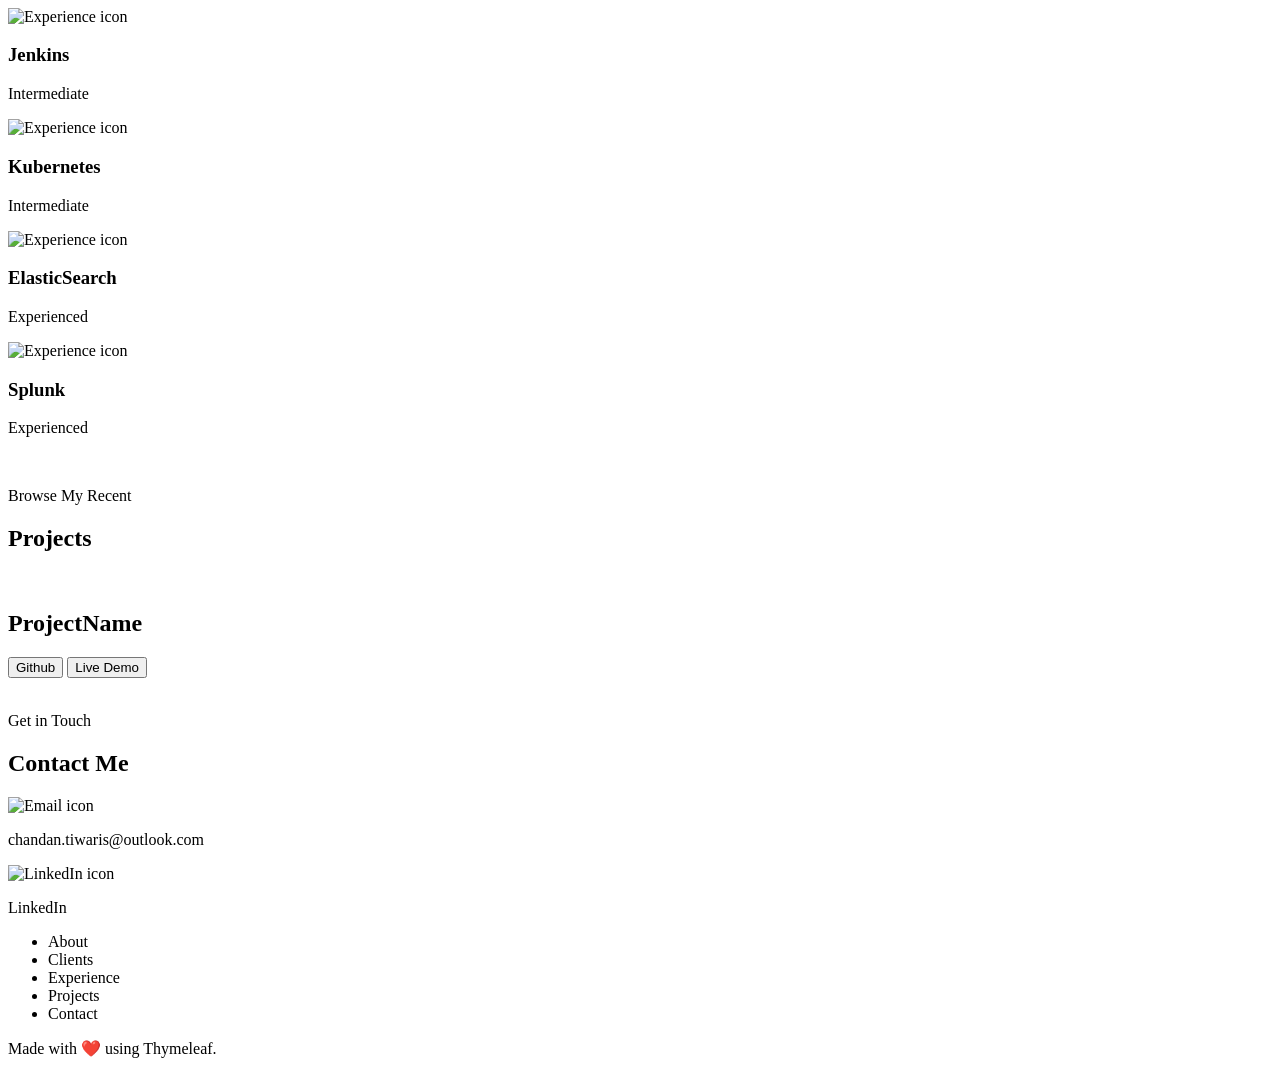
==== commit 290da004: "deploy: 1d9084c4ae432d95a7699fe90fbdc46ab5badae7" ====
--- a/templates/index.html
+++ b/templates/index.html
@@ -138,44 +138,13 @@
 <section id="clients">
     <p class="section__text__p1">Meet my</p>
     <h1 class="title">Clients</h1>
-
     <div class="client-wrapper">
         <i id="left" class="fa-solid fa-angle-left"></i>
         <ul class="carousel">
-            <li class="card">
-                <div class="img"><img src="./assets/oracle-logo.png" alt="oracle-logo" draggable="false"></div>
-                <h2>Oracle</h2>
-                <span>SDE-2</span>
-            </li>
-            <li class="card">
-                <div class="img"><img src="./assets/mcq-logo.jpg" alt="mcq-logo" draggable="false"></div>
-                <h2>Macquarie</h2>
-                <span>Consultant</span>
-            </li>
-            <li class="card">
-                <div class="img"><img src="./assets/amex-logo.jpg" alt="amex-logo" draggable="false"></div>
-                <h2>American Express</h2>
-                <span>SDE-3</span>
-            </li>
-            <li class="card">
-                <div class="img"><img src="./assets/hsbc-logo.png" alt="hsbc-logo" draggable="false"></div>
-                <h2>HSBC</h2>
-                <span>SDE-3</span>
-            </li>
-            <li class="card">
-                <div class="img"><img src="./assets/ey-logo.png" alt="ey-logo" draggable="false"></div>
-                <h2>Ernst & Young</h2>
-                <span>Senior Consultant</span>
-            </li>
-            <li class="card">
-                <div class="img"><img src="./assets/capg-logo.jpg" alt="capg-logo" draggable="false"></div>
-                <h2>Capgemini</h2>
-                <span>Senior Analyst</span>
-            </li>
-            <li class="card">
-                <div class="img"><img src="./assets/infosys-logo.jpg" alt="infosys-logo" draggable="false"></div>
-                <h2>Infosys</h2>
-                <span>Consultant</span>
+            <li class="card" th:each="client : ${clients}">
+                <div class="img"><img th:src="@{${client.assetUrl}}" th:alt="${client.altName}" draggable="${client.draggable}"></div>
+                <h2 th:text="${client.clientName}">Client Name</h2>
+                <span th:text="${client.designation}">Designation</span>
             </li>
         </ul>
         <i id="right" class="fa-solid fa-angle-right"></i>
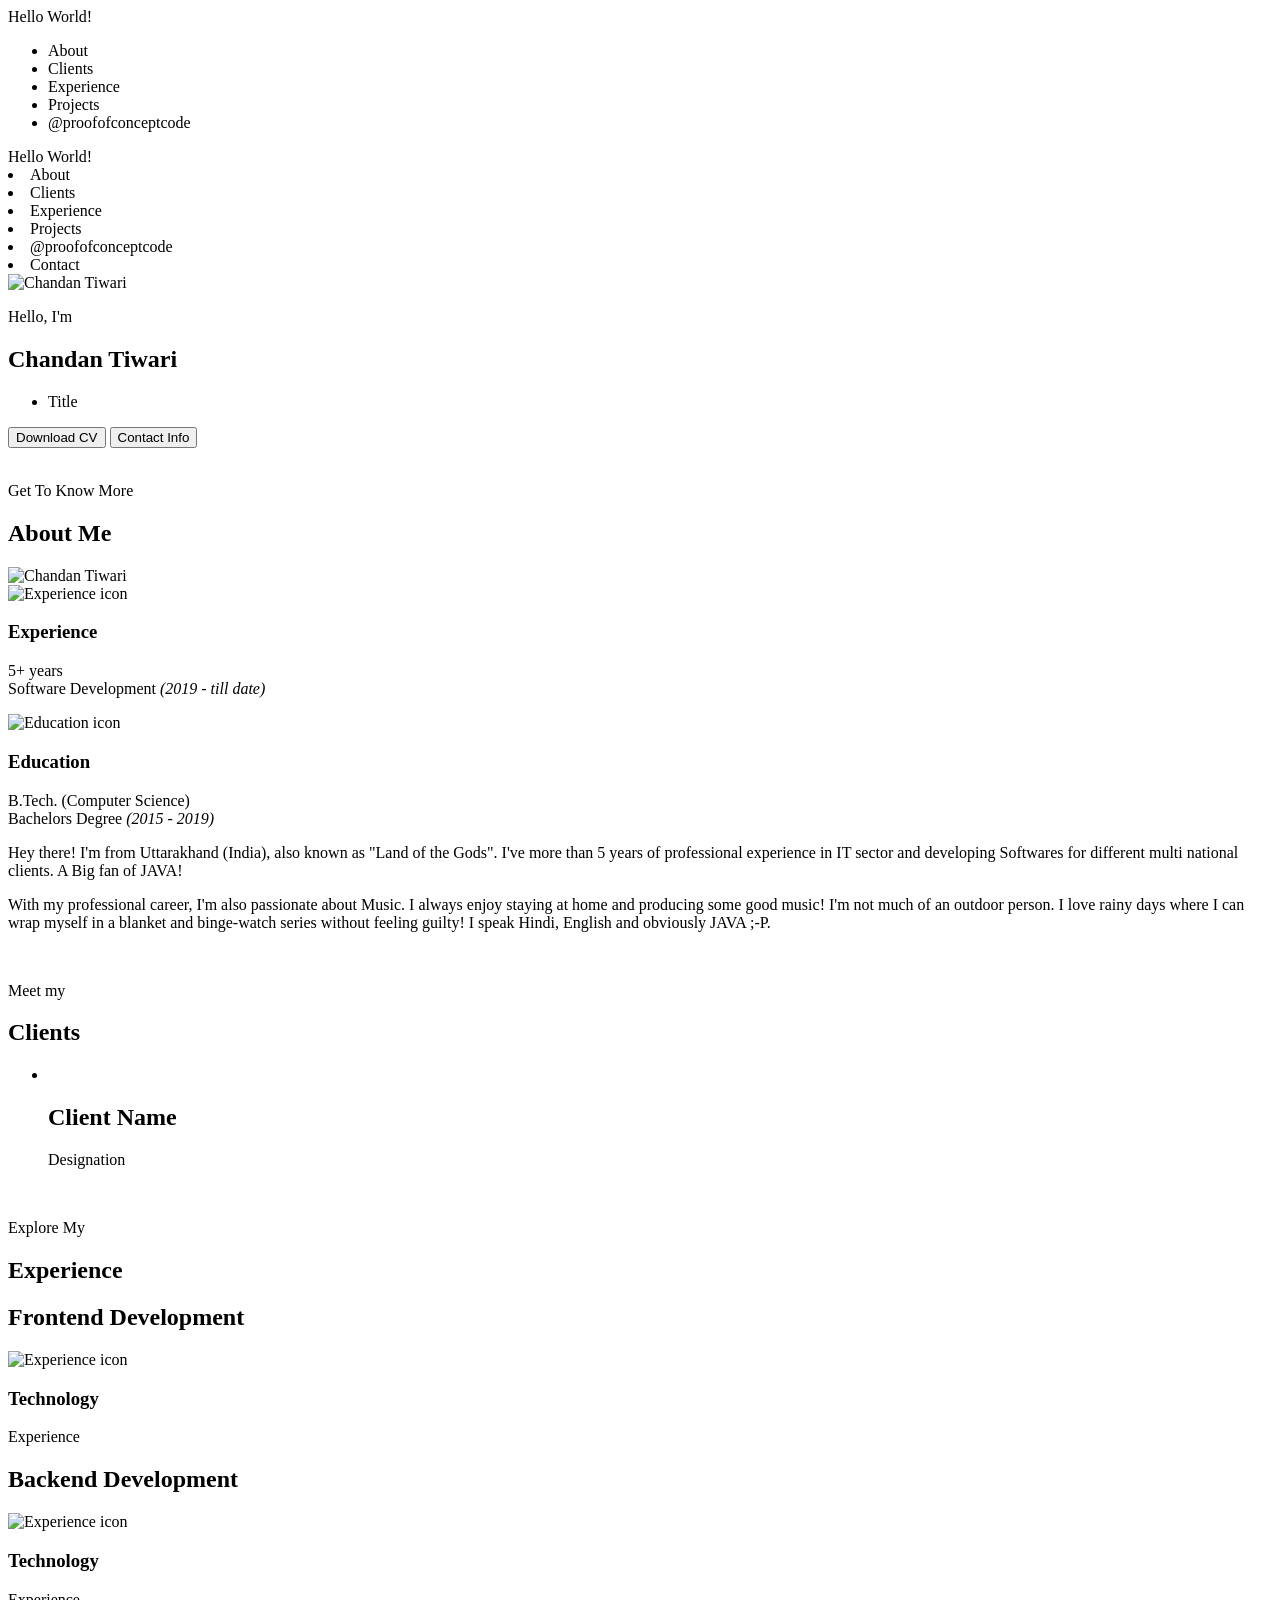
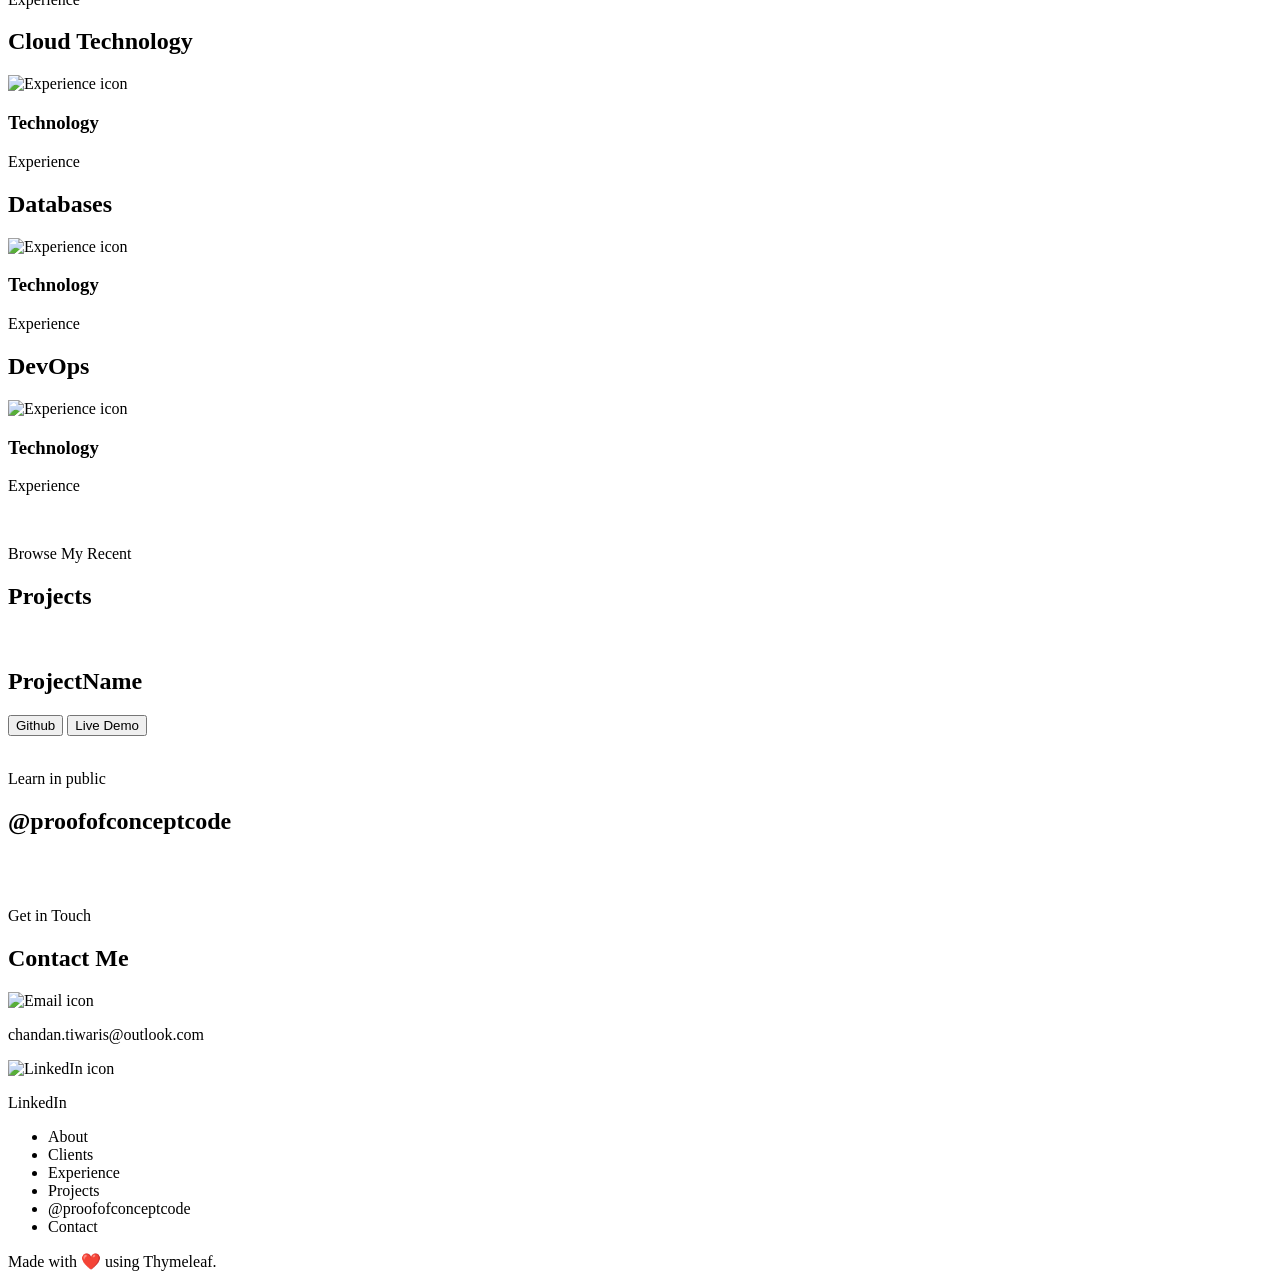
==== commit 7594c1ba: "deploy: 23bc7c5fe4bc03aa857223d74e79700e37526bfb" ====
--- a/templates/index.html
+++ b/templates/index.html
@@ -7,7 +7,8 @@
     <title>Chandan's Portfolio</title>
     <link rel="stylesheet" th:href="@{/styles/css/style.css}" />
     <link rel="stylesheet" th:href="@{/styles/css/mediaqueries.css}" />
-    <script src="./js/card.js" defer></script>
+    <script th:src="@{./js/card.js}" defer></script>
+    <script th:src="@{./js/youtube.js}" defer></script>
     <!-- Fontawesome Link for Icons -->
     <link rel="stylesheet" th:href="@{https://cdnjs.cloudflare.com/ajax/libs/font-awesome/6.3.0/css/all.min.css}">
 
@@ -21,7 +22,7 @@
             <li><a th:href="@{#clients}">Clients</a></li>
             <li><a th:href="@{#experience}">Experience</a></li>
             <li><a th:href="@{#projects}">Projects</a></li>
-            <li><a th:href="@{#contact}">Contact</a></li>
+            <li><a th:href="@{#youtube}">@proofofconceptcode</a></li>
         </ul>
     </div>
 </nav>
@@ -38,6 +39,7 @@
             <li><a th:href="@{#clients}" th:onclick="toggleMenu()">Clients</a></li>
             <li><a th:href="@{#experience}" th:onclick="toggleMenu()">Experience</a></li>
             <li><a th:href="@{#projects}" th:onclick="toggleMenu()">Projects</a></li>
+            <li><a th:href="@{#youtube}" th:onclick="toggleMenu()">@proofofconceptcode</a></li>
             <li><a th:href="@{#contact}" th:onclick="toggleMenu()">Contact</a></li>
         </div>
     </div>
@@ -131,7 +133,7 @@
             th:src="@{${arrow.assetUrl}}"
             th:alt="${arrow.altName}"
             class="icon arrow"
-            th:onclick="@{location.href='./#experience'}"
+            th:onclick="@{location.href='./#'}"
     />
 </section>
 
@@ -154,7 +156,7 @@
             th:src="@{${arrow.assetUrl}}"
             th:alt="${arrow.altName}"
             class="icon arrow"
-            th:onclick="@{location.href='./#contact'}"
+            th:onclick="@{location.href='./#'}"
     />
 </section>
 
@@ -166,70 +168,15 @@
             <div class="details-container">
                 <h2 class="experience-sub-title">Frontend Development</h2>
                 <div class="article-container">
-                    <article>
-                        <img
-                                th:src="@{${checkmark}}"
-                                alt="Experience icon"
-                                class="icon"
-                        />
-                        <div>
-                            <h3>HTML</h3>
-                            <p>Experienced</p>
-                        </div>
-                    </article>
-                    <article>
-                        <img
-                                th:src="@{${checkmark}}"
-                                alt="Experience icon"
-                                class="icon"
-                        />
-                        <div>
-                            <h3>CSS</h3>
-                            <p>Experienced</p>
-                        </div>
-                    </article>
-                    <article>
-                        <img
-                                th:src="@{${checkmark}}"
-                                alt="Experience icon"
-                                class="icon"
-                        />
-                        <div>
-                            <h3>ReactJS</h3>
-                            <p>Intermediate</p>
-                        </div>
-                    </article>
-                    <article>
-                        <img
-                                th:src="@{${checkmark}}"
-                                alt="Experience icon"
-                                class="icon"
-                        />
-                        <div>
-                            <h3>JavaScript</h3>
-                            <p>Experienced</p>
-                        </div>
-                    </article>
-                    <article>
-                        <img
-                                th:src="@{${checkmark}}"
-                                alt="Experience icon"
-                                class="icon"
-                        />
-                        <div>
-                            <h3>TypeScript</h3>
-                            <p>Intermediate</p>
-                        </div>
-                    </article>
-                    <article>
-                        <img
-                                th:src="@{${checkmark}}"
-                                alt="Experience icon"
-                                class="icon"
-                        />
-                        <div>
-                            <h3>AngularJS</h3>
-                            <p>Intermediate</p>
+                    <article th:each="exp : ${frontend}">
+                        <img
+                                th:src="@{${checkmark}}"
+                                alt="Experience icon"
+                                class="icon"
+                        />
+                        <div>
+                            <h3 th:text="${exp.technology}">Technology</h3>
+                            <p th:text="${exp.expLevel}">Experience</p>
                         </div>
                     </article>
                 </div>
@@ -237,48 +184,15 @@
             <div class="details-container">
                 <h2 class="experience-sub-title">Backend Development</h2>
                 <div class="article-container">
-                    <article>
-                        <img
-                                th:src="@{${checkmark}}"
-                                alt="Experience icon"
-                                class="icon"
-                        />
-                        <div>
-                            <h3>JAVA 8+</h3>
-                            <p>Experienced</p>
-                        </div>
-                    </article>
-                    <article>
-                        <img
-                                th:src="@{${checkmark}}"
-                                alt="Experience icon"
-                                class="icon"
-                        />
-                        <div>
-                            <h3>Node JS</h3>
-                            <p>Intermediate</p>
-                        </div>
-                    </article>
-                    <article>
-                        <img
-                                th:src="@{${checkmark}}"
-                                alt="Experience icon"
-                                class="icon"
-                        />
-                        <div>
-                            <h3>Express JS</h3>
-                            <p>Intermediate</p>
-                        </div>
-                    </article>
-                    <article>
-                        <img
-                                th:src="@{${checkmark}}"
-                                alt="Experience icon"
-                                class="icon"
-                        />
-                        <div>
-                            <h3>Spring</h3>
-                            <p>Experienced</p>
+                    <article th:each="exp : ${backend}">
+                        <img
+                                th:src="@{${checkmark}}"
+                                alt="Experience icon"
+                                class="icon"
+                        />
+                        <div>
+                            <h3 th:text="${exp.technology}">Technology</h3>
+                            <p th:text="${exp.expLevel}">Experience</p>
                         </div>
                     </article>
                 </div>
@@ -289,15 +203,15 @@
             <div class="details-container">
                 <h2 class="experience-sub-title">Cloud Technology</h2>
                 <div class="article-container">
-                    <article>
-                        <img
-                                th:src="@{${checkmark}}"
-                                alt="Experience icon"
-                                class="icon"
-                        />
-                        <div>
-                            <h3>AWS</h3>
-                            <p>Experienced</p>
+                    <article th:each="exp : ${cloud}">
+                        <img
+                                th:src="@{${checkmark}}"
+                                alt="Experience icon"
+                                class="icon"
+                        />
+                        <div>
+                            <h3 th:text="${exp.technology}">Technology</h3>
+                            <p th:text="${exp.expLevel}">Experience</p>
                         </div>
                     </article>
                 </div>
@@ -308,37 +222,15 @@
             <div class="details-container">
                 <h2 class="experience-sub-title">Databases</h2>
                 <div class="article-container">
-                    <article>
-                        <img
-                                th:src="@{${checkmark}}"
-                                alt="Experience icon"
-                                class="icon"
-                        />
-                        <div>
-                            <h3>PostgreSQL</h3>
-                            <p>Experienced</p>
-                        </div>
-                    </article>
-                    <article>
-                        <img
-                                th:src="@{${checkmark}}"
-                                alt="Experience icon"
-                                class="icon"
-                        />
-                        <div>
-                            <h3>OracleDB</h3>
-                            <p>Experienced</p>
-                        </div>
-                    </article>
-                    <article>
-                        <img
-                                th:src="@{${checkmark}}"
-                                alt="Experience icon"
-                                class="icon"
-                        />
-                        <div>
-                            <h3>MySQL</h3>
-                            <p>Experienced</p>
+                    <article th:each="exp : ${database}">
+                        <img
+                                th:src="@{${checkmark}}"
+                                alt="Experience icon"
+                                class="icon"
+                        />
+                        <div>
+                            <h3 th:text="${exp.technology}">Technology</h3>
+                            <p th:text="${exp.expLevel}">Experience</p>
                         </div>
                     </article>
                 </div>
@@ -346,70 +238,26 @@
             <div class="details-container">
                 <h2 class="experience-sub-title">DevOps</h2>
                 <div class="article-container">
-                    <article>
-                        <img
-                                th:src="@{${checkmark}}"
-                                alt="Experience icon"
-                                class="icon"
-                        />
-                        <div>
-                            <h3>Docker</h3>
-                            <p>Experienced</p>
-                        </div>
-                    </article>
-                    <article>
-                        <img
-                                th:src="@{${checkmark}}"
-                                alt="Experience icon"
-                                class="icon"
-                        />
-                        <div>
-                            <h3>Jenkins</h3>
-                            <p>Intermediate</p>
-                        </div>
-                    </article>
-                    <article>
-                        <img
-                                th:src="@{${checkmark}}"
-                                alt="Experience icon"
-                                class="icon"
-                        />
-                        <div>
-                            <h3>Kubernetes</h3>
-                            <p>Intermediate</p>
-                        </div>
-                    </article>
-                    <article>
-                        <img
-                                th:src="@{${checkmark}}"
-                                alt="Experience icon"
-                                class="icon"
-                        />
-                        <div>
-                            <h3>ElasticSearch</h3>
-                            <p>Experienced</p>
-                        </div>
-                    </article>
-                    <article>
-                        <img
-                                th:src="@{${checkmark}}"
-                                alt="Experience icon"
-                                class="icon"
-                        />
-                        <div>
-                            <h3>Splunk</h3>
-                            <p>Experienced</p>
-                        </div>
-                    </article>
-                </div>
-            </div>
-        </div>
-    </div>
-    <img
-            th:src="@{${arrow.assetUrl}}"
-            th:alt="${arrow.altName}"
-            class="icon arrow"
-            th:onclick="@{location.href='./#projects'}"
+                    <article  th:each="exp : ${devops}">
+                        <img
+                                th:src="@{${checkmark}}"
+                                alt="Experience icon"
+                                class="icon"
+                        />
+                        <div>
+                            <h3 th:text="${exp.technology}">Technology</h3>
+                            <p th:text="${exp.expLevel}">Experience</p>
+                        </div>
+                    </article>
+                </div>
+            </div>
+        </div>
+    </div>
+    <img
+            th:src="@{${arrow.assetUrl}}"
+            th:alt="${arrow.altName}"
+            class="icon arrow"
+            th:onclick="@{location.href='./#'}"
     />
 </section>
 
@@ -446,7 +294,25 @@
             th:src="@{${arrow.assetUrl}}"
             th:alt="${arrow.altName}"
             class="icon arrow"
-            th:onclick="@{location.href='./#contact'}"
+            th:onclick="@{location.href='./#'}"
+    />
+</section>
+
+<section id="youtube">
+    <p class="section__text__p1">Learn in public</p>
+    <h1 class="title"><a th:href="@{https://www.youtube.com/channel/UCUCTbkGwNK5tUut7wJKqbaA}" th:target="_blank">@proofofconceptcode</a></h1>
+    <div class="youtube-wrapper">
+        <div class="details-container">
+            <a th:href="@{https://www.youtube.com/channel/UCUCTbkGwNK5tUut7wJKqbaA}" th:target="_blank">
+                <img class="poc_banner" th:src="@{./assets/poc-banner.png}" />
+            </a>
+        </div>
+    </div>
+    <img
+            th:src="@{${arrow.assetUrl}}"
+            th:alt="${arrow.altName}"
+            class="icon arrow"
+            th:onclick="@{location.href='./#'}"
     />
 </section>
 
@@ -480,6 +346,7 @@
                 <li><a th:href="@{#clients}">Clients</a></li>
                 <li><a th:href="@{#experience}">Experience</a></li>
                 <li><a th:href="@{#projects}">Projects</a></li>
+                <li><a th:href="@{#youtube}">@proofofconceptcode</a></li>
                 <li><a th:href="@{#contact}">Contact</a></li>
             </ul>
         </div>
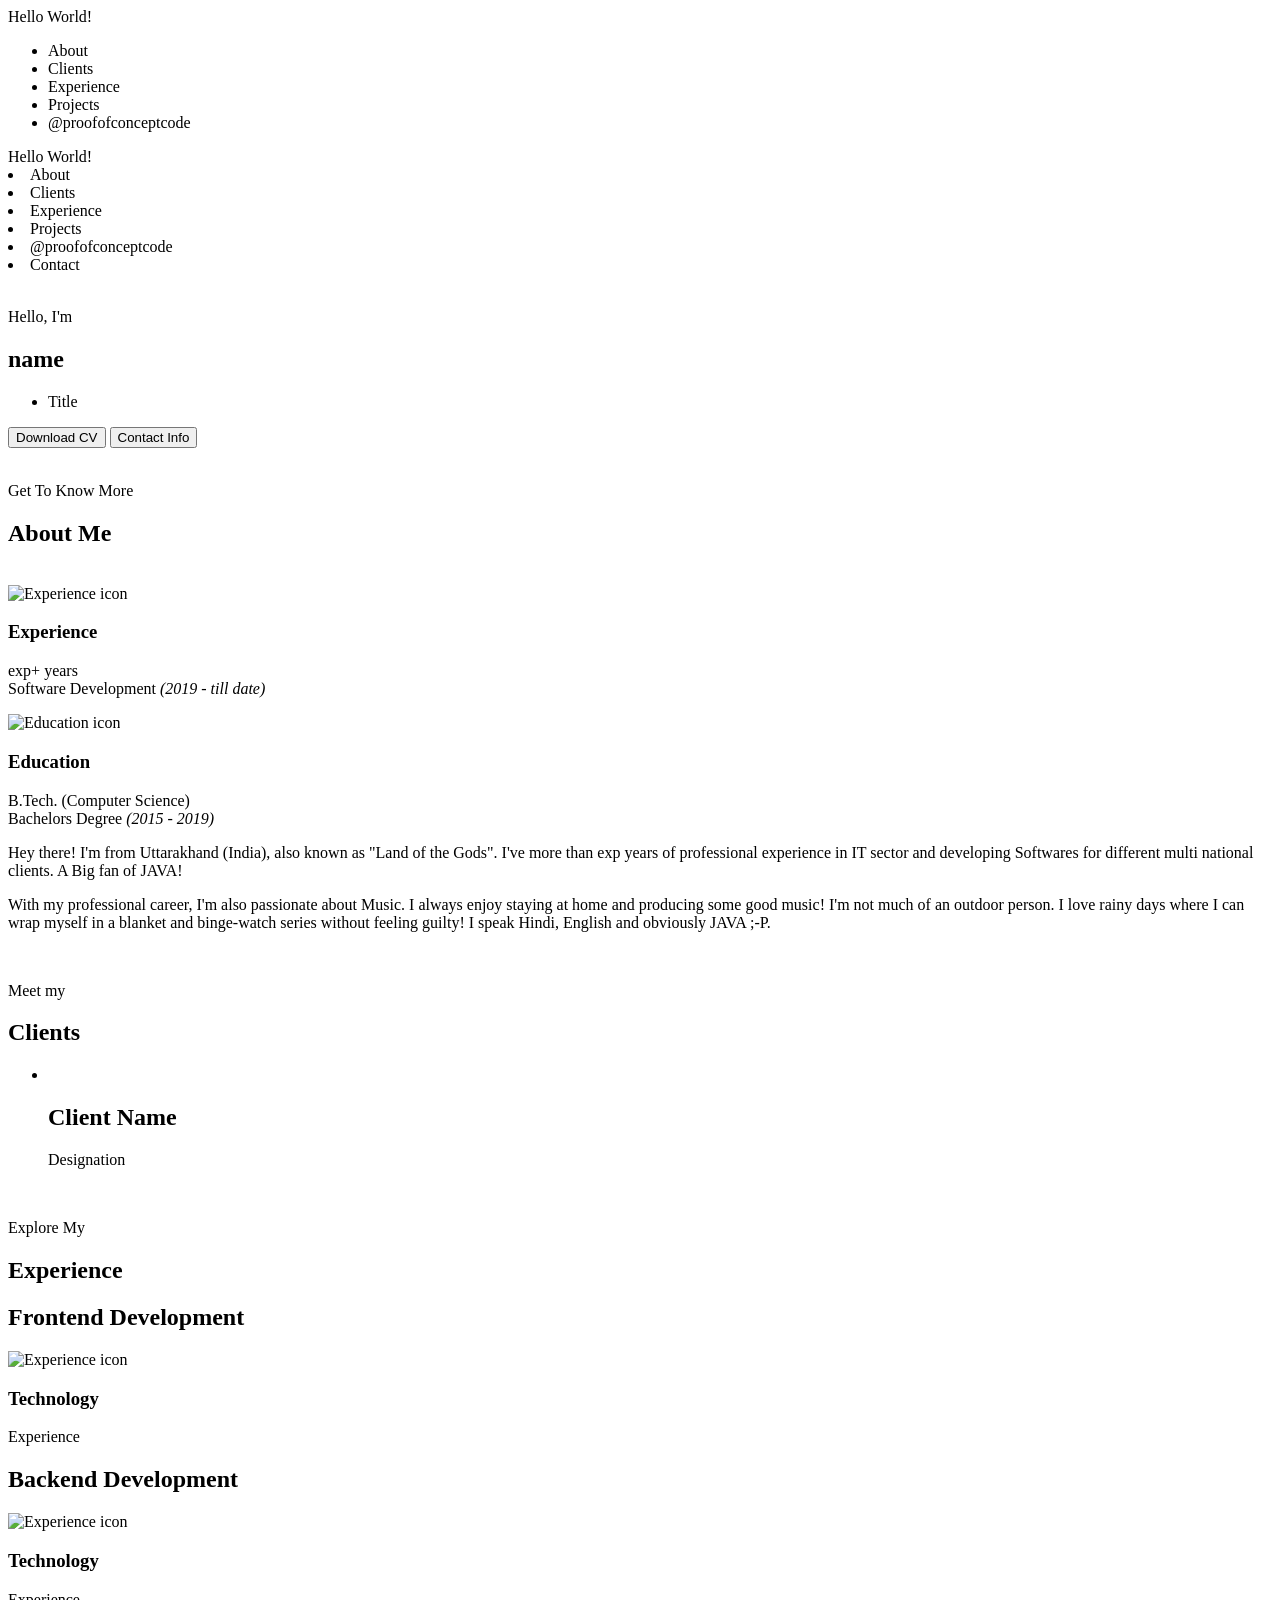
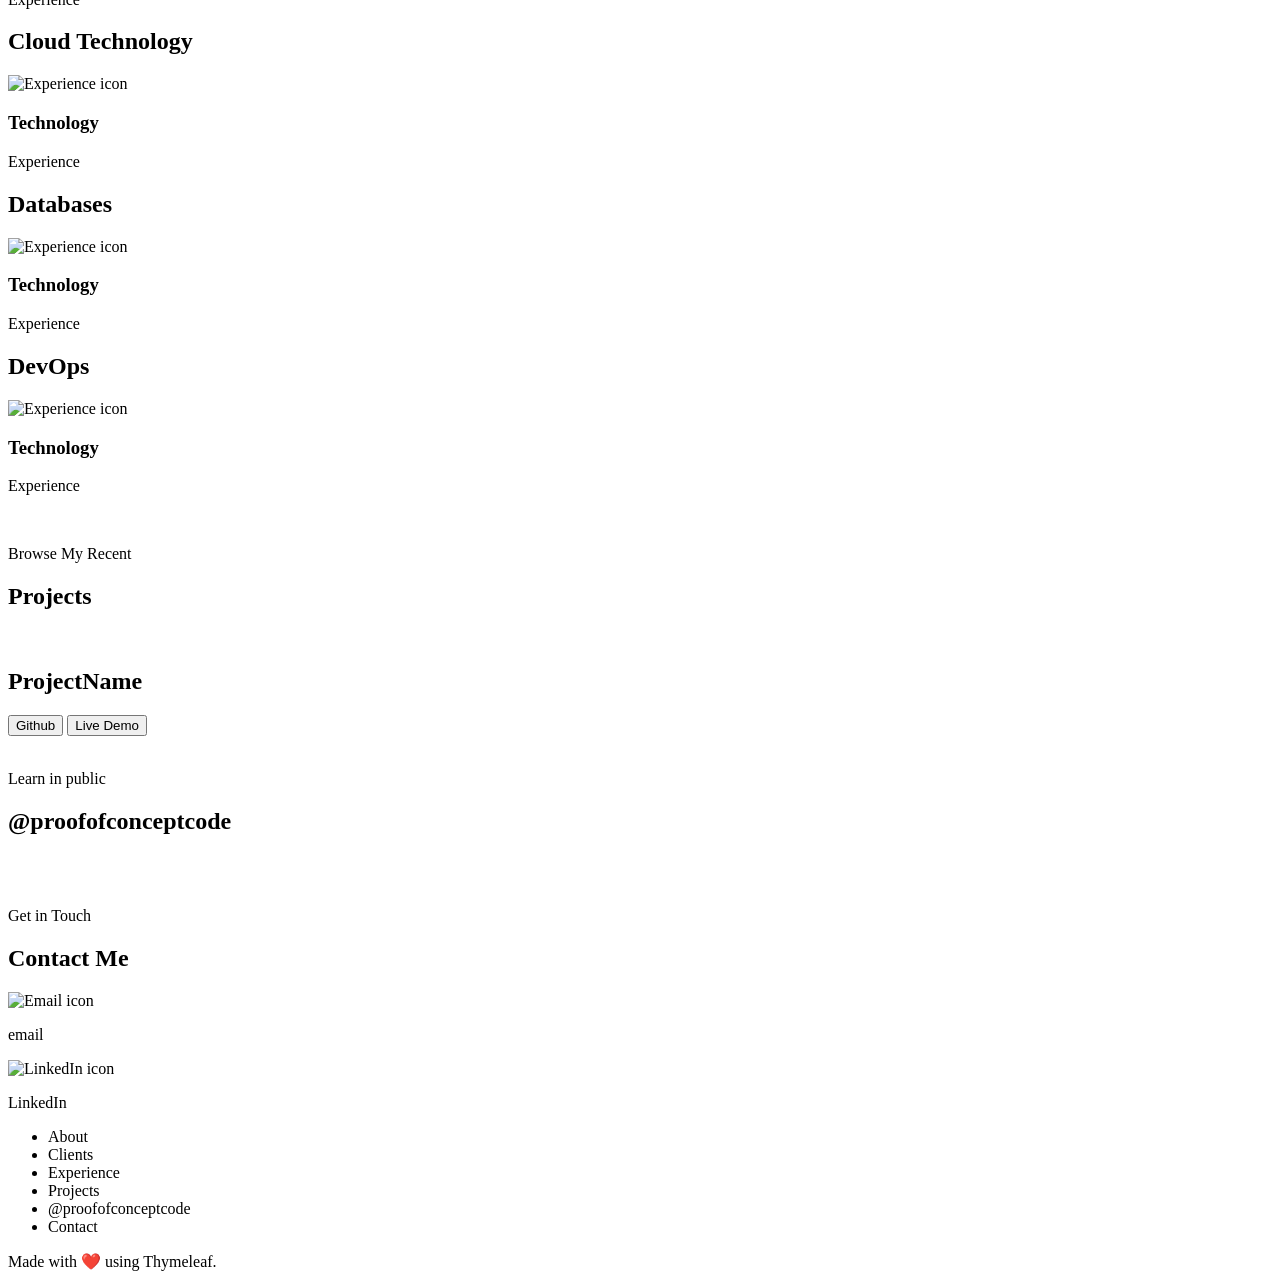
==== commit 2562f92e: "deploy: 08299fb24f3ead0519d721c6b1e158efc71d2aee" ====
--- a/templates/index.html
+++ b/templates/index.html
@@ -46,11 +46,11 @@
 </nav>
 <section id="profile">
     <div class="section__pic-container">
-        <img th:src="@{${profilepic}}" alt="Chandan Tiwari" />
+        <img th:src="@{${profilepic}}" th:alt="${myName}" />
     </div>
     <div class="section__text">
         <p class="section__text__p1">Hello, I'm</p>
-        <h1 class="title">Chandan Tiwari</h1>
+        <h1 class="title" th:text="${myName}">name</h1>
 
         <div class="animated-text">
             <ul class="sec-texts">
@@ -88,7 +88,7 @@
         <div class="section__pic-container">
             <img
                     th:src="@{${aboutpic}}"
-                    alt="Chandan Tiwari"
+                    th:alt="${myName}"
                     class="about-pic"
             />
         </div>
@@ -101,11 +101,11 @@
                             class="icon"
                     />
                     <h3>Experience</h3>
-                    <p>5+ years <br />Software Development <em> (2019 - till date)</em></p>
+                    <p><span th:text="${myExpInYear}">exp</span>+ years <br />Software Development <em> (2019 - till date)</em></p>
                 </div>
                 <div class="details-container">
                     <img
-                            th:src="@{/assets/education.png}"
+                            th:src="@{${education}}"
                             alt="Education icon"
                             class="icon"
                     />
@@ -116,7 +116,7 @@
             <div class="text-container">
                 <p>
                     Hey there! I'm from Uttarakhand (India), also known as "Land of the Gods".
-                    I've more than 5 years of professional experience in IT sector and developing
+                    I've more than <span th:text="${myExpInYear}">exp</span> years of professional experience in IT sector and developing
                     Softwares for different multi national clients. A Big fan of JAVA!
                 </p>
                 <p>
@@ -300,11 +300,11 @@
 
 <section id="youtube">
     <p class="section__text__p1">Learn in public</p>
-    <h1 class="title"><a th:href="@{https://www.youtube.com/channel/UCUCTbkGwNK5tUut7wJKqbaA}" th:target="_blank">@proofofconceptcode</a></h1>
+    <h1 class="title"><a th:href="@{${youtube}}" th:target="_blank">@proofofconceptcode</a></h1>
     <div class="youtube-wrapper">
         <div class="details-container">
-            <a th:href="@{https://www.youtube.com/channel/UCUCTbkGwNK5tUut7wJKqbaA}" th:target="_blank">
-                <img class="poc_banner" th:src="@{./assets/poc-banner.png}" />
+            <a th:href="@{${youtube}}" th:target="_blank">
+                <img class="poc_banner" th:src="@{${banner}}" />
             </a>
         </div>
     </div>
@@ -322,11 +322,11 @@
     <div class="contact-info-upper-container">
         <div class="contact-info-container">
             <img
-                    th:src="@{/assets/email.png}"
+                    th:src="@{${email}}"
                     alt="Email icon"
                     class="icon contact-icon email-icon"
             />
-            <p><a th:href="@{mailto:chandan.tiwaris@outlook.com}" th:target="_blank">chandan.tiwaris@outlook.com</a></p>
+            <p><a th:href="@{${mailtoemail}}" th:target="_blank" th:text="${myEmail}">email</a></p>
         </div>
         <div class="contact-info-container">
             <img
@@ -334,7 +334,7 @@
                     alt="LinkedIn icon"
                     class="icon contact-icon"
             />
-            <p><a th:href="@{https://www.linkedin.com/in/chandan-tiwari-uk/}" th:target="_blank">LinkedIn</a></p>
+            <p><a th:href="@{${linkedin}}" th:target="_blank">LinkedIn</a></p>
         </div>
     </div>
 </section>
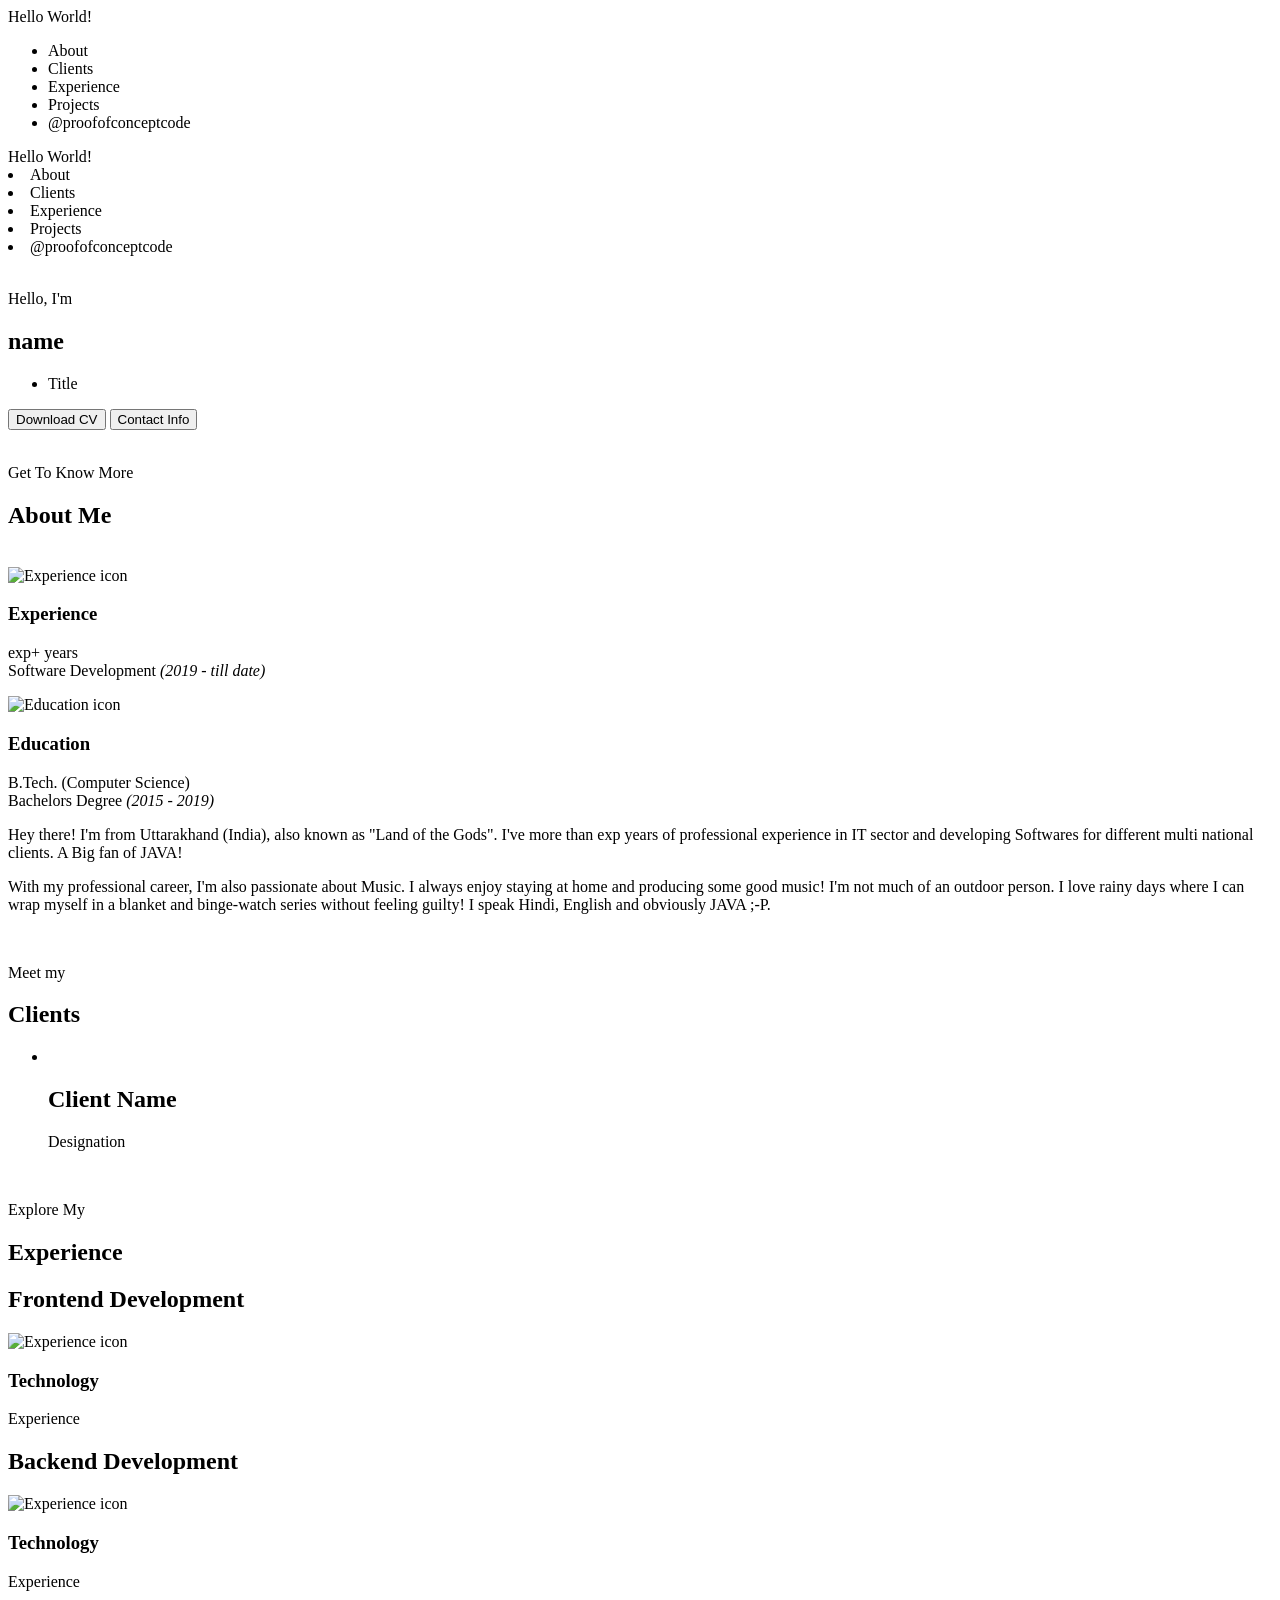
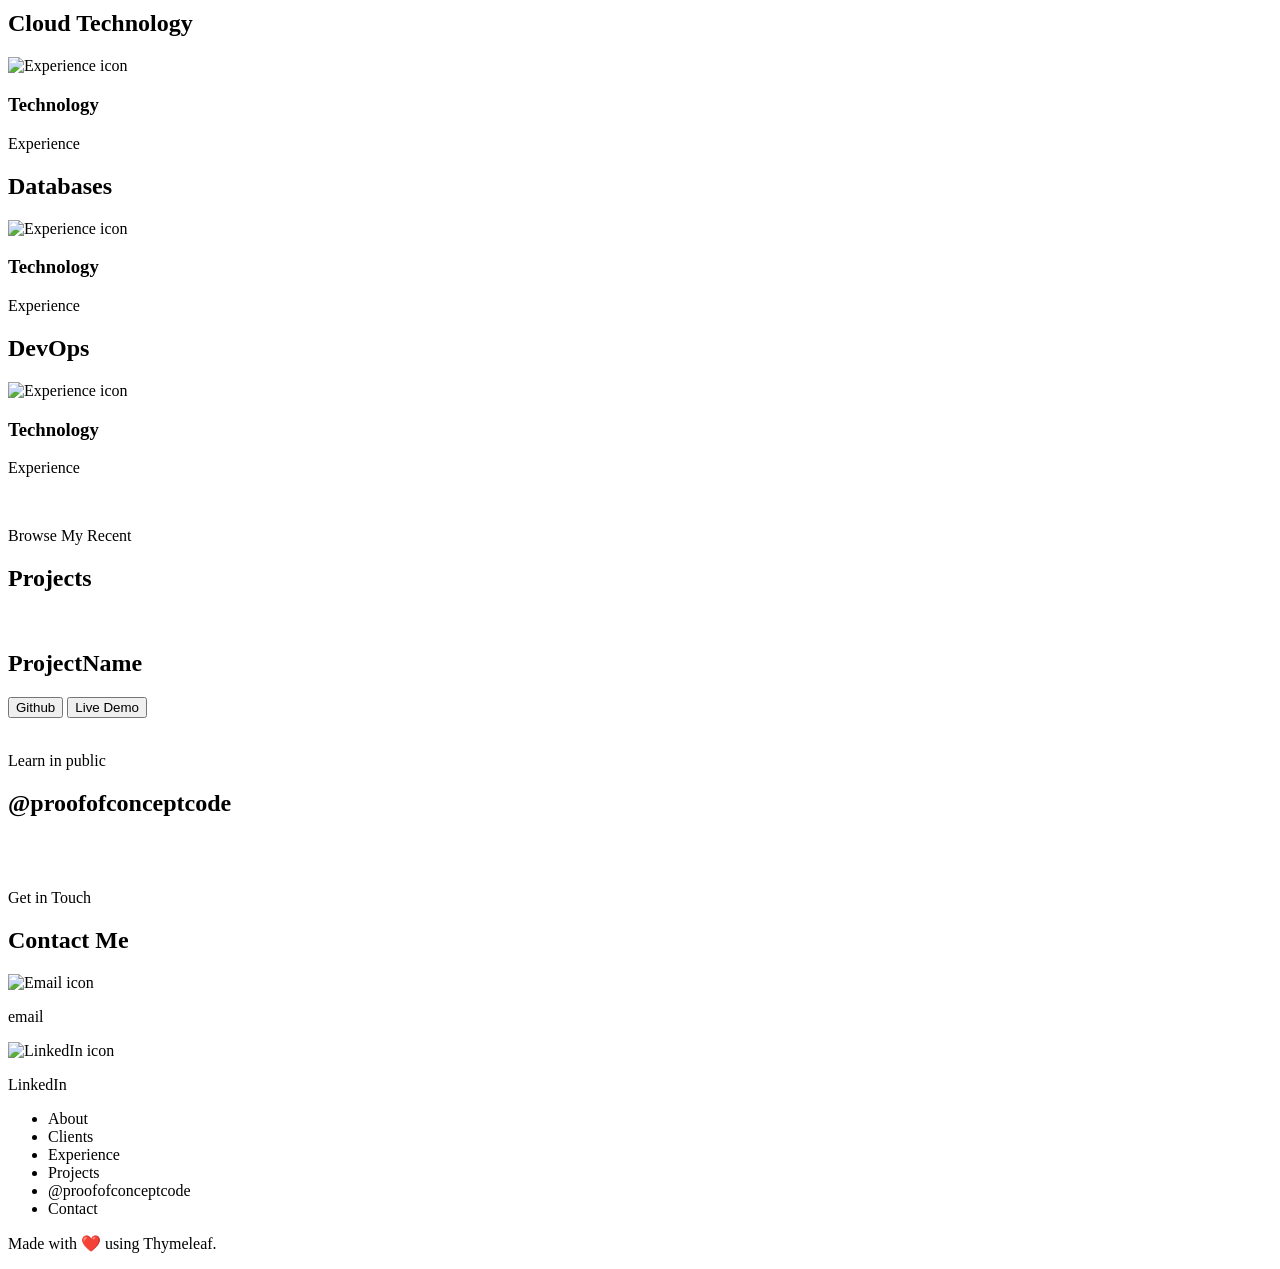
==== commit 8cffe099: "deploy: 8dae630847490577aeb11d23d197668034d8aa03" ====
--- a/templates/index.html
+++ b/templates/index.html
@@ -40,7 +40,6 @@
             <li><a th:href="@{#experience}" th:onclick="toggleMenu()">Experience</a></li>
             <li><a th:href="@{#projects}" th:onclick="toggleMenu()">Projects</a></li>
             <li><a th:href="@{#youtube}" th:onclick="toggleMenu()">@proofofconceptcode</a></li>
-            <li><a th:href="@{#contact}" th:onclick="toggleMenu()">Contact</a></li>
         </div>
     </div>
 </nav>
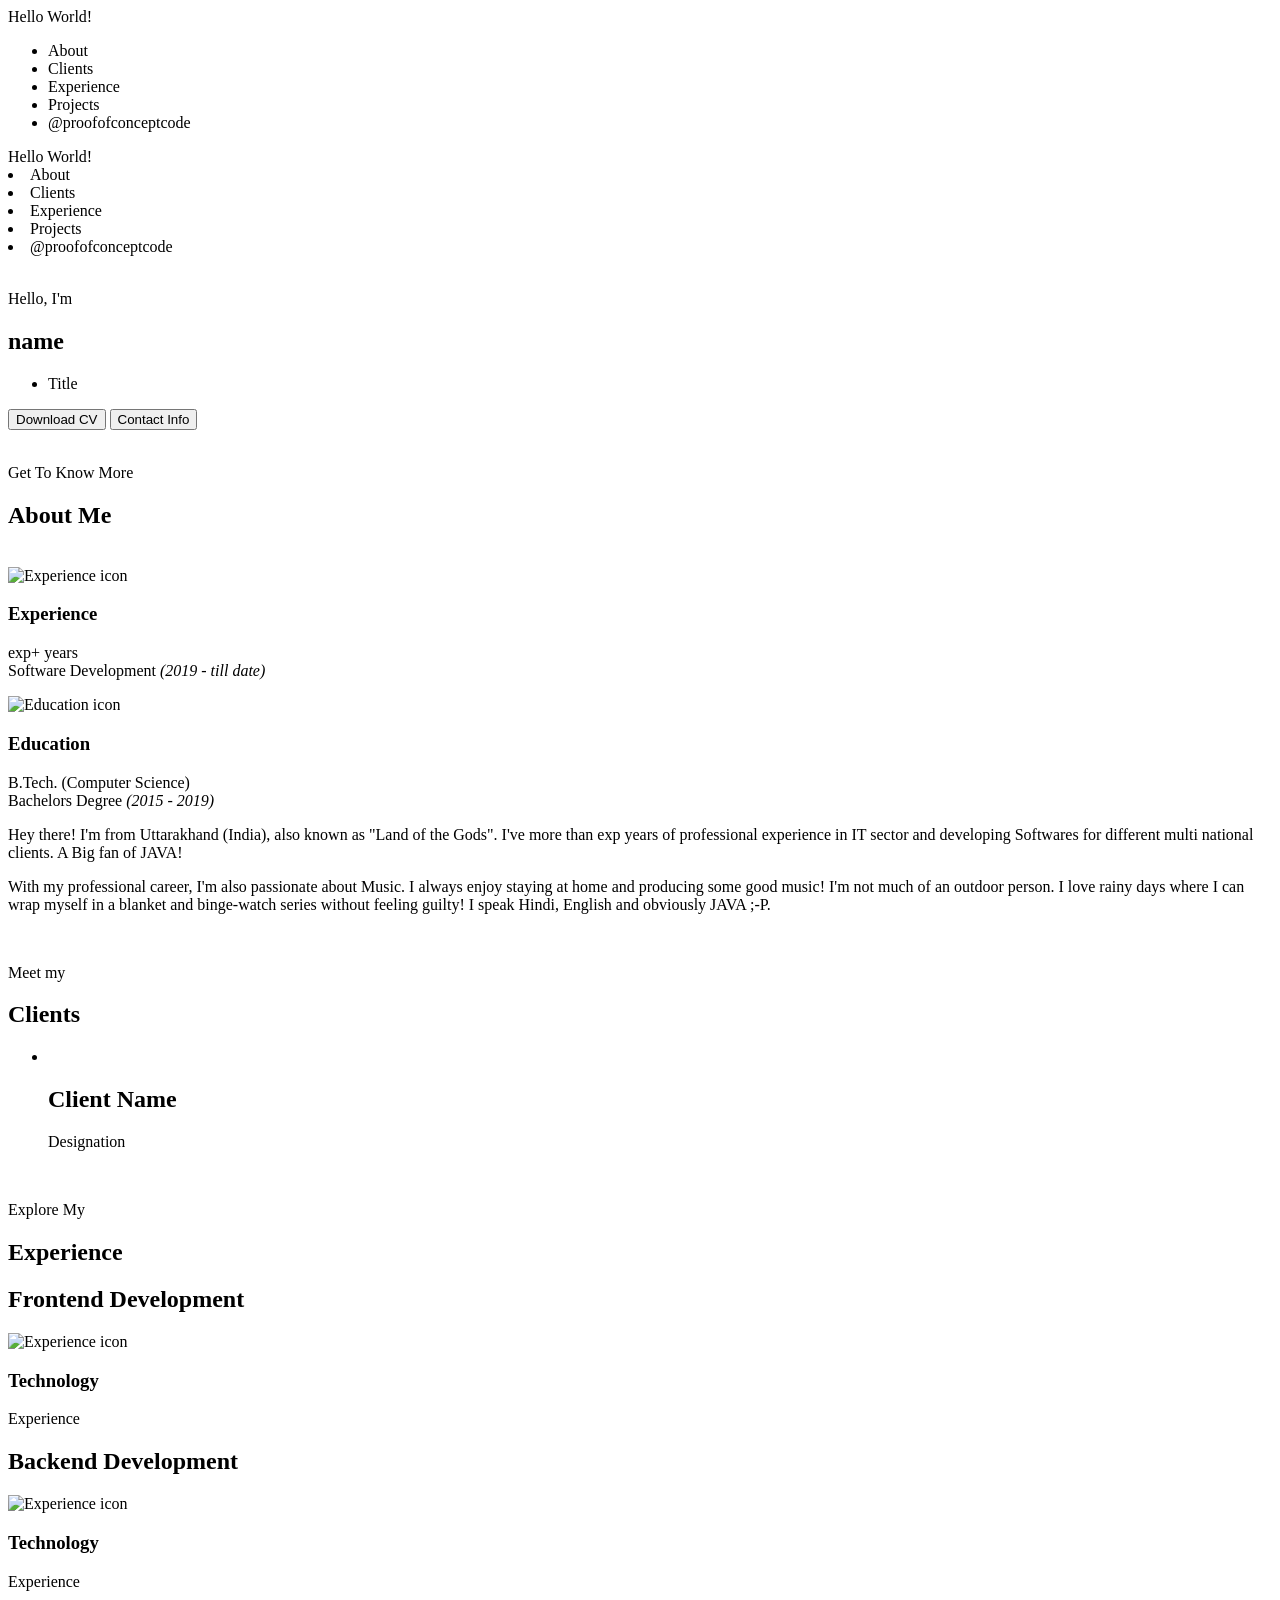
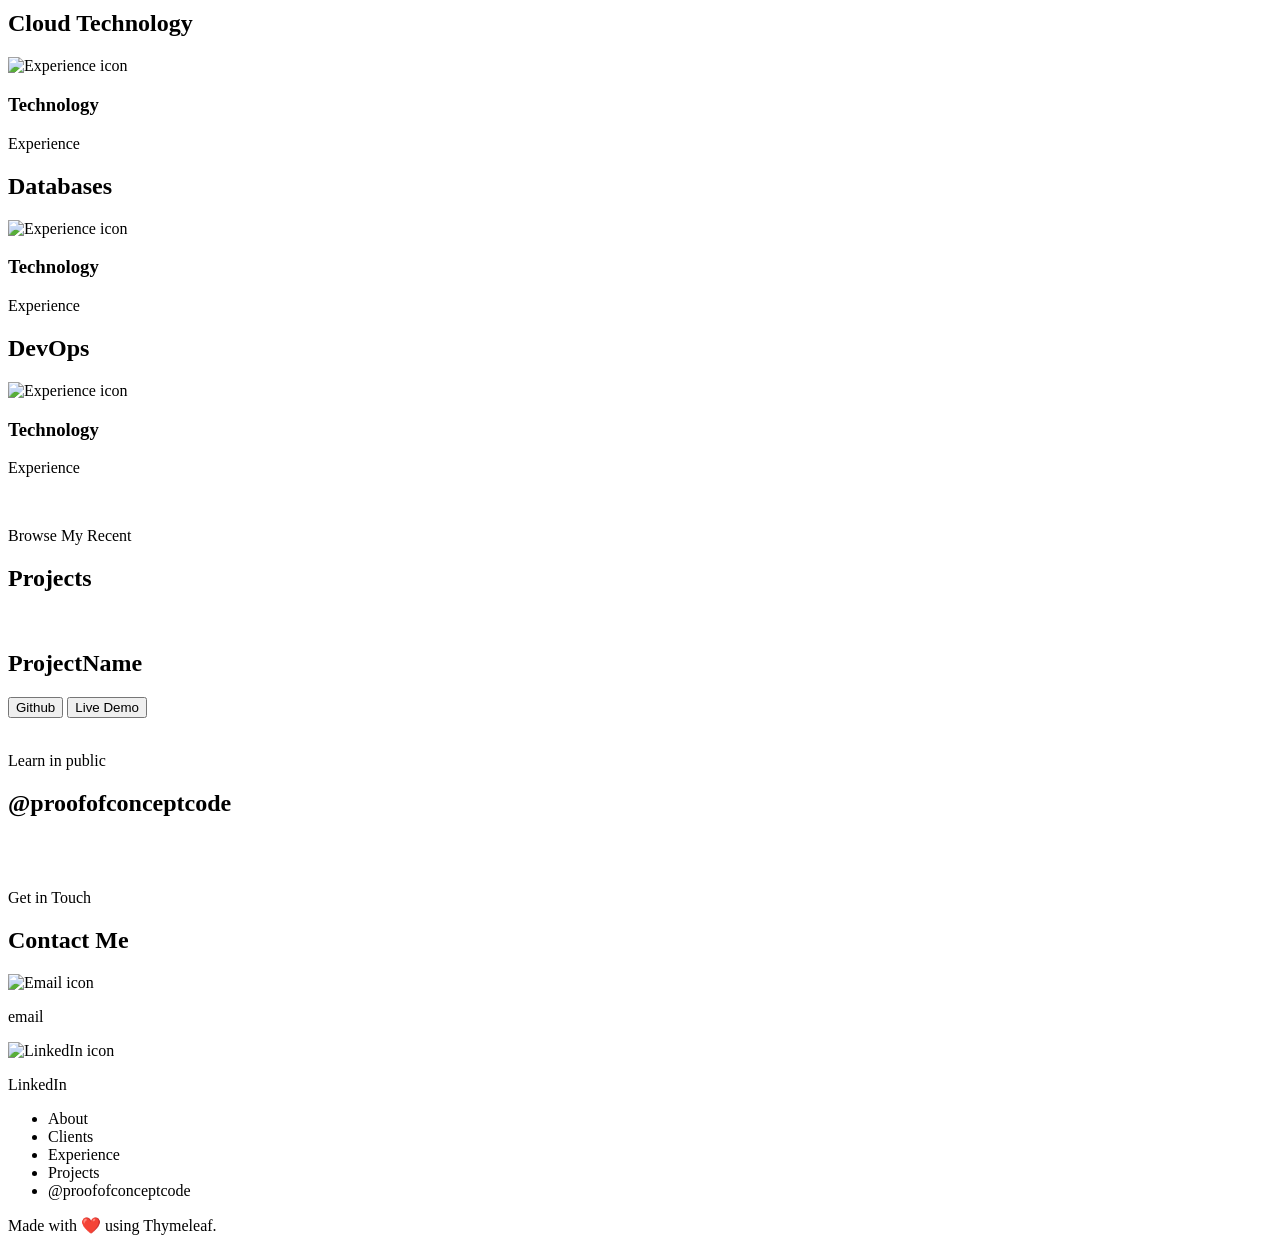
==== commit 24c7337a: "deploy: 0e889b156ab9d2154351785ae98319b564a4d9f6" ====
--- a/templates/index.html
+++ b/templates/index.html
@@ -341,12 +341,11 @@
     <nav>
         <div class="nav-links-container">
             <ul class="nav-links">
-                <li><a th:href="@{#about}">About</a></li>
-                <li><a th:href="@{#clients}">Clients</a></li>
-                <li><a th:href="@{#experience}">Experience</a></li>
-                <li><a th:href="@{#projects}">Projects</a></li>
-                <li><a th:href="@{#youtube}">@proofofconceptcode</a></li>
-                <li><a th:href="@{#contact}">Contact</a></li>
+                <li><a th:href="@{./#about}">About</a></li>
+                <li><a th:href="@{./#clients}">Clients</a></li>
+                <li><a th:href="@{./#experience}">Experience</a></li>
+                <li><a th:href="@{./#projects}">Projects</a></li>
+                <li><a th:href="@{./#youtube}">@proofofconceptcode</a></li>
             </ul>
         </div>
     </nav>
